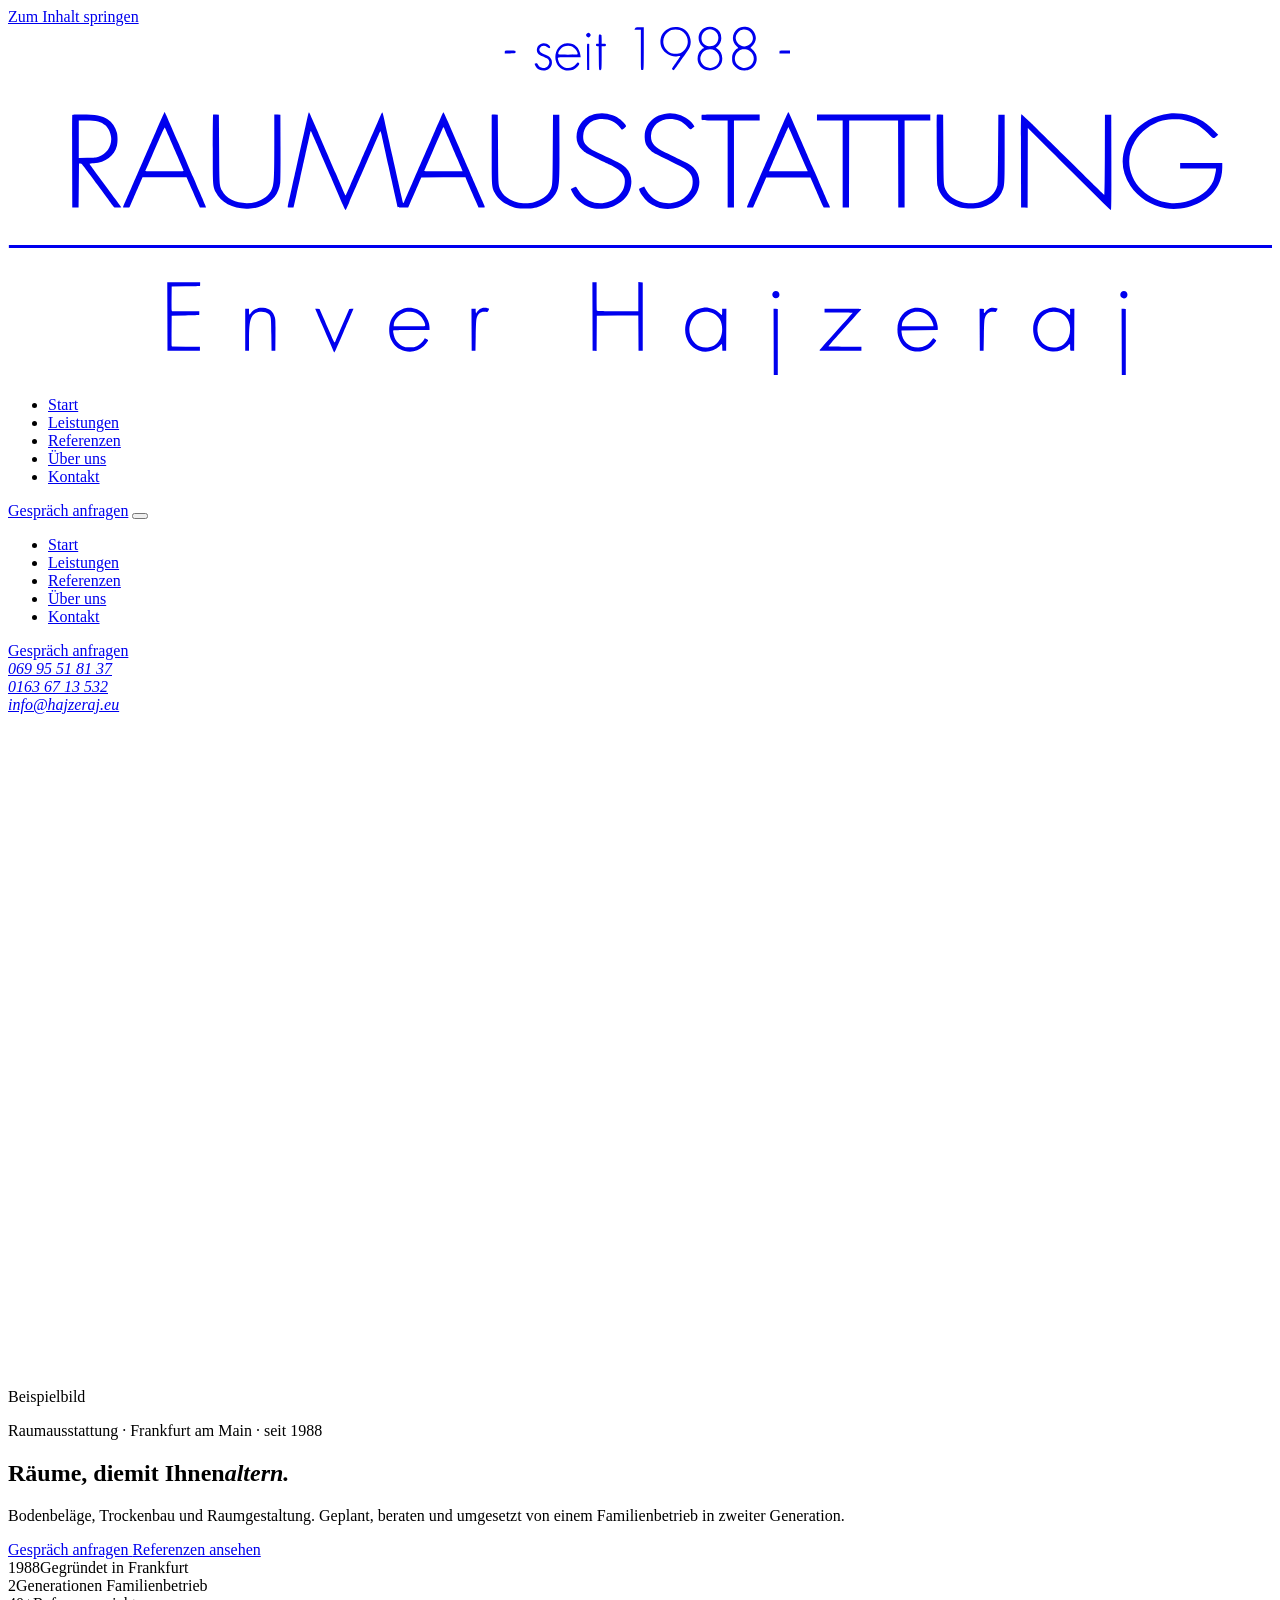
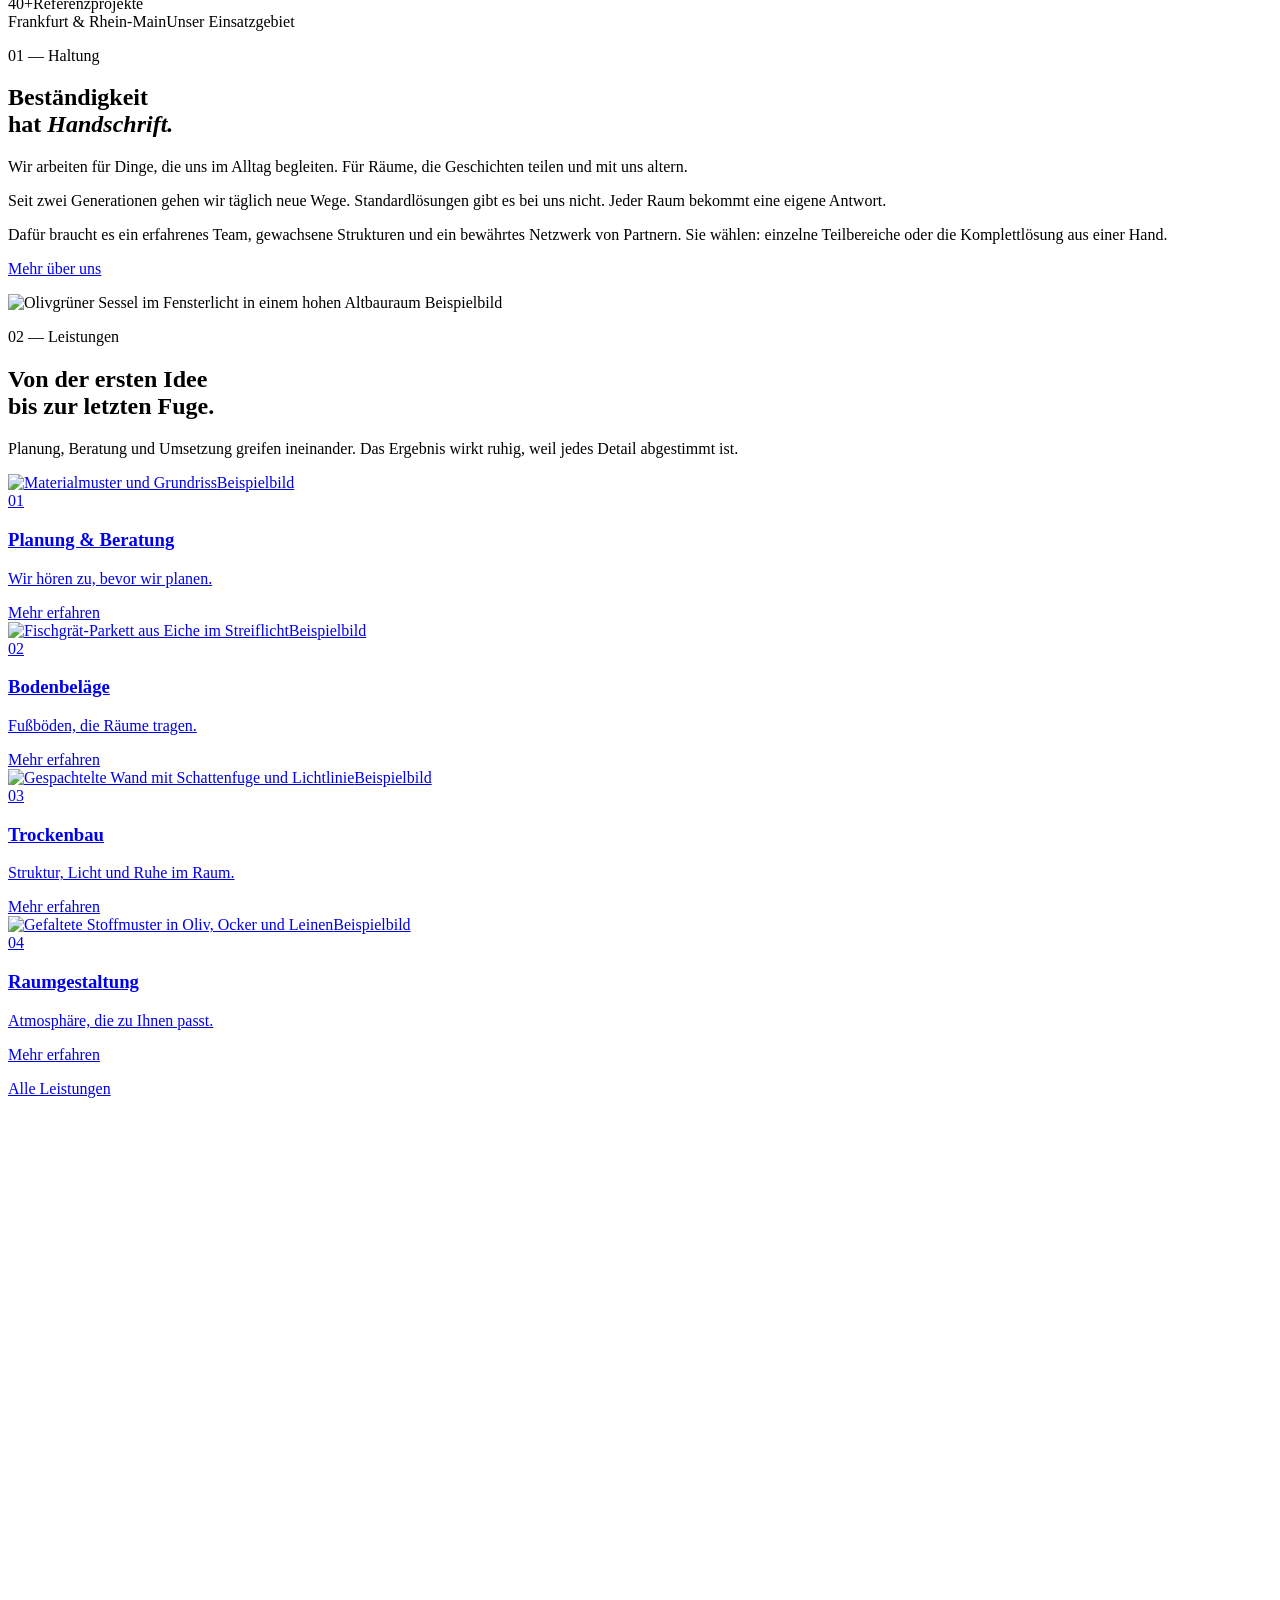
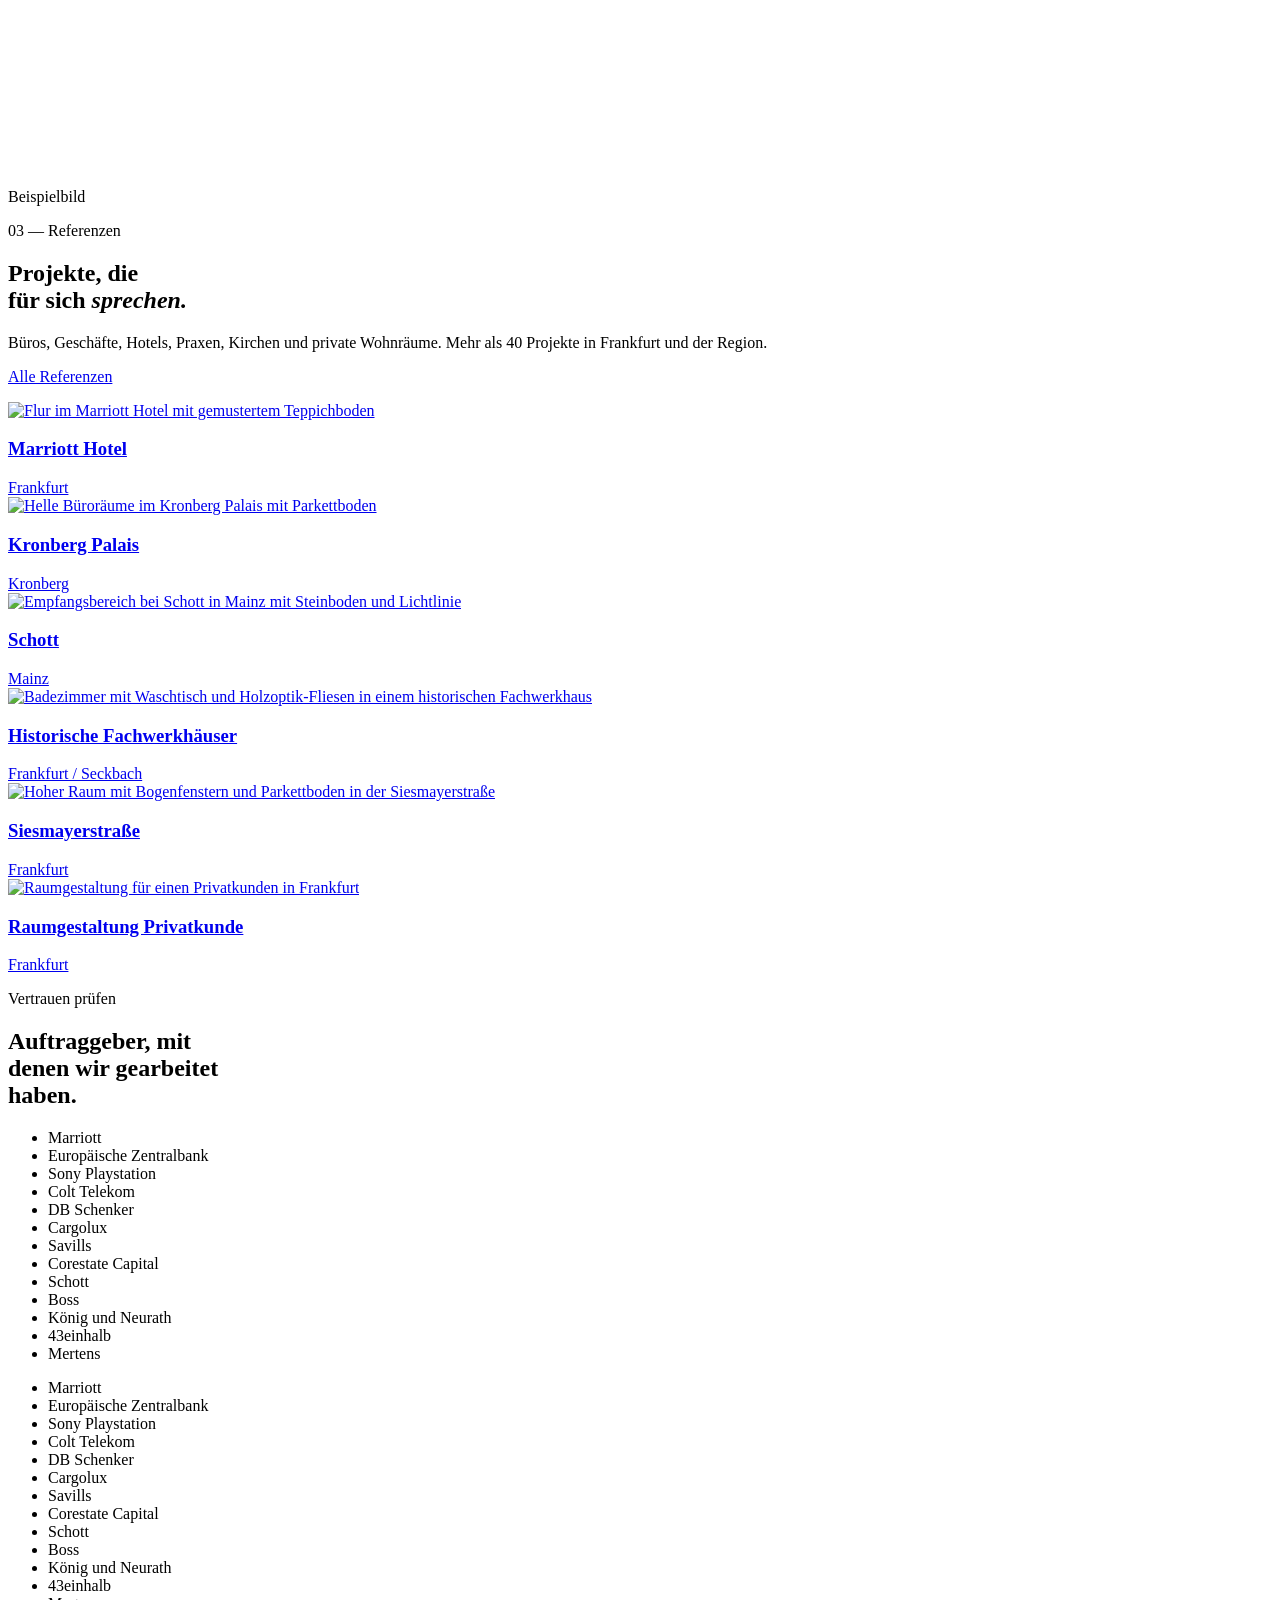
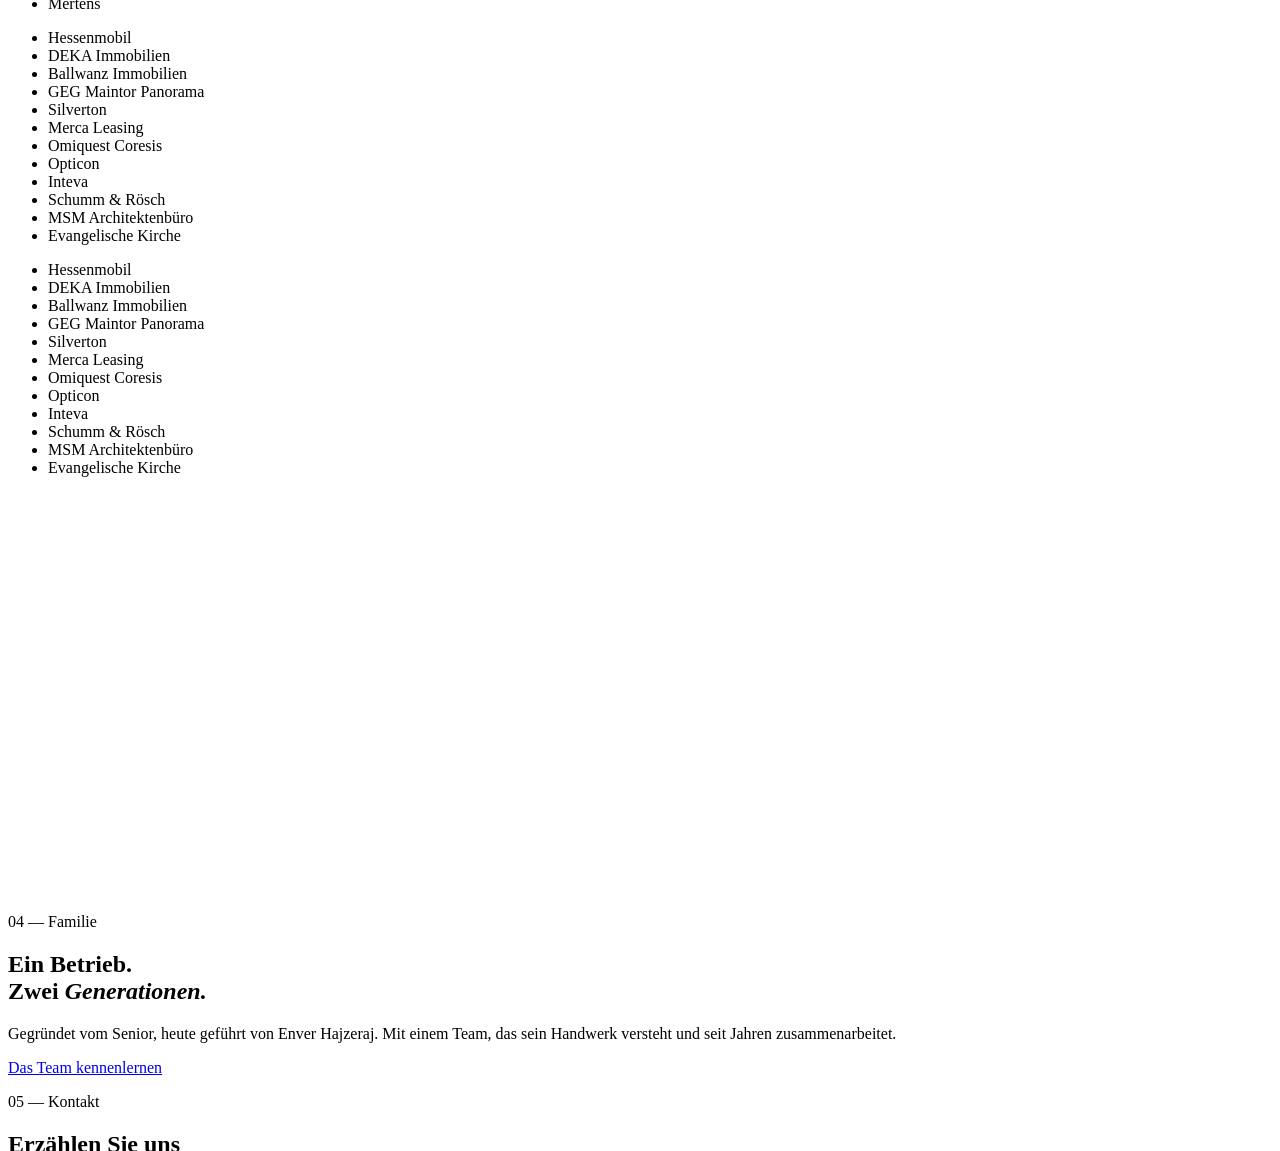
==== index.html @ dacfa0ca "Start-Check: Website-Adresse auf neues Konto umgestellt Co-Authored-By: Claude Opus 5.5 <noreply@ant" ====
<!doctype html>
<html lang="de">
<head>
<meta charset="utf-8">
<meta name="viewport" content="width=device-width, initial-scale=1">
<title>Raumausstattung Frankfurt – Enver Hajzeraj seit 1988</title>
<meta name="description" content="Bodenbeläge, Trockenbau und Raumgestaltung aus einer Hand. Familienbetrieb in zweiter Generation in Frankfurt am Main, seit 1988.">
<meta name="robots" content="noindex, nofollow">
<meta name="theme-color" content="#F3EFE7">
<meta property="og:type" content="website">
<meta property="og:locale" content="de_DE">
<meta property="og:title" content="Raumausstattung Frankfurt – Enver Hajzeraj seit 1988">
<meta property="og:description" content="Bodenbeläge, Trockenbau und Raumgestaltung aus einer Hand. Familienbetrieb in zweiter Generation in Frankfurt am Main, seit 1988.">
<meta property="og:image" content="https://raumausstattung-hajzeraj.github.io/hajzeraj-prototyp/assets/og.jpg">
<meta property="og:url" content="https://raumausstattung-hajzeraj.github.io/hajzeraj-prototyp/">
<meta property="og:image:width" content="1200">
<meta property="og:image:height" content="630">
<link rel="icon" href="assets/favicon.svg" type="image/svg+xml">
<link rel="preload" href="assets/fonts/jost-latin-400-normal.woff2" as="font" type="font/woff2" crossorigin>
<link rel="preload" href="assets/fonts/cormorant-garamond-latin-300-normal.woff2" as="font" type="font/woff2" crossorigin>
<script>document.documentElement.classList.add('js');</script>
<link rel="stylesheet" href="assets/css/style.css">
<link rel="stylesheet" href="assets/css/page-index.css">
<script type="application/ld+json">
{
  "@context": "https://schema.org",
  "@type": "HomeAndConstructionBusiness",
  "name": "Raumausstattung Enver Hajzeraj",
  "description": "Bodenbeläge, Trockenbau und Raumgestaltung aus einer Hand. Familienbetrieb in zweiter Generation in Frankfurt am Main, seit 1988.",
  "foundingDate": "1988",
  "telephone": "+49 69 95518137",
  "faxNumber": "+49 69 95518138",
  "email": "info@hajzeraj.eu",
  "address": {
    "@type": "PostalAddress",
    "streetAddress": "Kölner Str. 12",
    "postalCode": "60327",
    "addressLocality": "Frankfurt am Main",
    "addressCountry": "DE"
  },
  "areaServed": [
    { "@type": "City", "name": "Frankfurt am Main" },
    { "@type": "AdministrativeArea", "name": "Rhein-Main" }
  ]
}
</script>
</head>
<body>
<a class="skip-link" href="#main">Zum Inhalt springen</a>
<header class="site-header" data-header>
  <div class="container site-header__inner">
    <a class="site-header__logo" href="index.html" aria-label="Raumausstattung Enver Hajzeraj – Startseite">
      <svg class="logo" viewBox="0 0 3000 830" aria-hidden="true" focusable="false"><path id="hz-logo" d="M 1572.219 3.925 C 1565.780 6.300, 1560.060 10.395, 1555.917 15.595 C 1551.539 21.090, 1550.367 23.647, 1548.967 30.763 C 1547.617 37.625, 1548.773 46.697, 1551.735 52.487 C 1558.705 66.110, 1574.745 74.354, 1589.293 71.792 C 1592.488 71.229, 1595.351 71.017, 1595.655 71.322 C 1595.959 71.626, 1591.661 78.210, 1586.104 85.953 C 1580.547 93.696, 1576 100.683, 1576 101.480 C 1576 102.717, 1578.825 105, 1580.355 105 C 1580.623 105, 1586.809 96.562, 1594.103 86.250 C 1618.083 52.343, 1618.554 51.550, 1619.964 42.708 C 1622.385 27.524, 1613.990 11.615, 1600.155 5.167 C 1592.528 1.612, 1579.999 1.055, 1572.219 3.925 M 1653.337 4.990 C 1636.615 13.345, 1634.002 37.139, 1648.532 48.733 C 1652.219 51.674, 1652.867 53, 1650.621 53 C 1648.282 53, 1641.208 60.654, 1638.935 65.644 C 1635.771 72.588, 1635.929 82.967, 1639.300 89.564 C 1644.676 100.088, 1653.716 105.465, 1666 105.448 C 1675.770 105.435, 1682.383 102.593, 1688.516 95.771 C 1693.665 90.044, 1695.392 85.039, 1695.238 76.290 C 1695.072 66.854, 1690.567 58.694, 1682.667 53.517 L 1679.948 51.736 1683.886 48.366 C 1689.457 43.597, 1693 36.042, 1693 28.929 C 1693 17.692, 1688.294 9.802, 1678.745 5.030 C 1670.230 0.775, 1661.797 0.762, 1653.337 4.990 M 1737.627 3.468 C 1731.997 5.475, 1727.129 9.810, 1723.711 15.861 C 1717.913 26.121, 1720.076 39.353, 1728.840 47.247 C 1732.752 50.771, 1734.046 53, 1732.180 53 C 1730.130 53, 1723.022 60.407, 1720.930 64.723 C 1719.106 68.487, 1718.612 71.196, 1718.603 77.500 C 1718.588 87.085, 1720.475 91.418, 1727.476 97.871 C 1733.935 103.825, 1737.979 105.352, 1747.500 105.432 C 1754.327 105.490, 1756.339 105.088, 1761.224 102.689 C 1774.377 96.230, 1780.198 81.742, 1775.353 67.522 C 1773.755 62.833, 1766.288 53.895, 1763 52.736 C 1761.883 52.343, 1762.581 51.193, 1765.737 48.231 C 1771.004 43.288, 1774.975 35.039, 1774.995 29 C 1775.028 18.864, 1768.577 8.575, 1759.556 4.374 C 1753.672 1.634, 1743.905 1.231, 1737.627 3.468 M 1488.557 5.223 C 1487.701 6.445, 1487 7.795, 1487 8.223 C 1487 8.650, 1490.375 9, 1494.500 9 L 1502 9 1502 56.433 C 1502 101.789, 1502.081 103.891, 1503.859 104.455 C 1504.882 104.780, 1506.457 104.762, 1507.359 104.416 C 1508.850 103.843, 1509 99.187, 1509 53.393 L 1509 3 1499.557 3 C 1490.932 3, 1489.978 3.193, 1488.557 5.223 M 1574.275 9.654 C 1568.691 11.631, 1561.040 18.627, 1558.165 24.384 C 1551.219 38.292, 1557.168 55.701, 1571.475 63.337 C 1577.283 66.438, 1591.746 66.432, 1597.500 63.328 C 1615.672 53.523, 1618.923 29.107, 1603.858 15.563 C 1601.180 13.154, 1596.886 10.468, 1594.316 9.592 C 1588.570 7.634, 1579.904 7.661, 1574.275 9.654 M 1658.007 9.593 C 1643.981 15.675, 1641.467 36.363, 1653.770 44.450 C 1668.209 53.941, 1686 44.940, 1686 28.144 C 1686 13.613, 1671.261 3.845, 1658.007 9.593 M 1739.500 9.657 C 1731.423 13.901, 1726.262 22.464, 1727.267 29.955 C 1729.546 46.942, 1748.510 54.225, 1761.255 43.007 C 1775.238 30.698, 1766.018 7.877, 1747.128 8.040 C 1744.583 8.062, 1741.150 8.790, 1739.500 9.657 M 1374.223 17.557 C 1370.051 20.479, 1372.324 27, 1377.515 27 C 1379.872 27, 1383 23.737, 1383 21.277 C 1383 19.624, 1379.376 16, 1377.723 16 C 1377.020 16, 1375.445 16.701, 1374.223 17.557 M 1402.667 20.667 C 1402.300 21.033, 1402 25.955, 1402 31.603 L 1402 41.873 1398.750 42.187 C 1396.034 42.449, 1395.500 42.910, 1395.500 45 C 1395.500 47.087, 1396.034 47.552, 1398.734 47.812 L 1401.969 48.124 1402.234 75.704 C 1402.470 100.173, 1402.688 103.402, 1404.166 104.334 C 1405.375 105.096, 1406.267 105.023, 1407.416 104.070 C 1408.791 102.929, 1409 99.137, 1409 75.378 L 1409 48 1414 48 C 1418.889 48, 1419 47.933, 1419 45 C 1419 42.067, 1418.889 42, 1414 42 L 1409 42 1409 32.582 C 1409 27.402, 1408.727 22.452, 1408.393 21.582 C 1407.789 20.009, 1403.940 19.394, 1402.667 20.667 M 1263.424 43.019 C 1257.695 45.855, 1254.607 51.561, 1255.240 58.143 C 1255.856 64.560, 1258.918 67.788, 1268.331 71.944 C 1272.274 73.685, 1277.018 75.861, 1278.873 76.779 C 1290.920 82.739, 1283.116 101.288, 1269.220 99.721 C 1263.820 99.113, 1260.281 96.628, 1257.682 91.619 C 1255.975 88.330, 1255.395 87.935, 1253.116 88.507 C 1249.593 89.391, 1249.547 89.491, 1251.004 93.009 C 1252.951 97.711, 1255.800 100.857, 1260.091 103.047 C 1268.552 107.363, 1278.132 106.457, 1284.662 100.724 C 1289.073 96.850, 1291 92.547, 1291 86.566 C 1291 77.257, 1285.321 71.267, 1272.431 66.977 C 1262.999 63.838, 1259.095 58.428, 1262.147 52.726 C 1265.644 46.191, 1273.617 44.969, 1279.435 50.077 C 1285.289 55.217, 1289.931 51.840, 1284.490 46.400 C 1278.985 40.894, 1270.475 39.529, 1263.424 43.019 M 1319.882 42.381 C 1313.995 44.484, 1308.999 48.019, 1305.937 52.246 C 1293.617 69.253, 1298.491 94.201, 1315.792 102.697 C 1320.614 105.065, 1322.742 105.498, 1329.500 105.485 C 1339.318 105.467, 1344.492 103.350, 1351.258 96.585 C 1356.382 91.460, 1357.082 89.157, 1354.084 87.285 C 1352.405 86.236, 1351.727 86.627, 1348.595 90.449 C 1339.101 102.036, 1323.321 103.170, 1312.855 93.019 C 1309.426 89.693, 1307.774 87.066, 1306.598 83.068 C 1303.680 73.148, 1301.284 74, 1332.114 74 L 1359.227 74 1358.567 69.250 C 1356.104 51.539, 1344.793 40.903, 1328.568 41.044 C 1325.781 41.068, 1321.872 41.670, 1319.882 42.381 M 1374.480 43.191 C 1374.199 43.923, 1374.089 58.017, 1374.235 74.511 L 1374.500 104.500 1377 104.500 L 1379.500 104.500 1379.500 73.500 L 1379.500 42.500 1377.246 42.180 C 1376.006 42.004, 1374.761 42.459, 1374.480 43.191 M 1319.500 48.903 C 1312.481 52.164, 1306 60.404, 1306 66.065 C 1306 67.922, 1306.925 68, 1329 68 C 1351.519 68, 1352 67.957, 1352 65.950 C 1352 60.924, 1345.281 52.258, 1338.790 48.912 C 1333.928 46.407, 1324.881 46.402, 1319.500 48.903 M 1658.558 56.492 C 1651.011 59.180, 1645.987 64.620, 1643.903 72.359 C 1639.876 87.314, 1654.681 102.379, 1670.146 99.062 C 1685.396 95.791, 1692.972 80.614, 1686.071 67.158 C 1681.040 57.349, 1669.122 52.729, 1658.558 56.492 M 1739.625 56.408 C 1737.493 57.201, 1734.176 59.347, 1732.253 61.175 C 1719.105 73.676, 1725.006 94.683, 1742.868 98.968 C 1749.444 100.546, 1756.882 98.505, 1762.698 93.526 C 1773.772 84.048, 1772.123 65.845, 1759.523 58.460 C 1753.953 55.196, 1745.283 54.302, 1739.625 56.408 M 1179.667 58.667 C 1179.300 59.033, 1179 60.608, 1179 62.167 L 1179 65 1191.433 65 C 1202.673 65, 1203.922 64.822, 1204.455 63.141 C 1204.780 62.118, 1204.762 60.543, 1204.416 59.641 C 1203.881 58.249, 1202.008 58, 1192.060 58 C 1185.610 58, 1180.033 58.300, 1179.667 58.667 M 1831.667 58.667 C 1831.300 59.033, 1831 60.608, 1831 62.167 L 1831 65 1843.500 65 L 1856 65 1856 61.500 L 1856 58 1844.167 58 C 1837.658 58, 1832.033 58.300, 1831.667 58.667 M 366.263 215.250 C 363.454 221.438, 356.908 236.400, 351.717 248.500 C 346.525 260.600, 341.302 272.643, 340.108 275.262 C 338.915 277.881, 332.718 292.056, 326.337 306.762 C 319.956 321.468, 312.275 339.125, 309.267 346 C 306.259 352.875, 298.846 369.975, 292.793 384 C 286.740 398.025, 280.534 412.200, 279.001 415.500 C 275.245 423.590, 273 429.060, 273 430.122 C 273 430.605, 276.386 431, 280.525 431 C 287.393 431, 288.128 430.804, 288.954 428.750 C 289.452 427.512, 293.514 418.175, 297.982 408 C 302.450 397.825, 309.068 382.637, 312.690 374.250 L 319.275 359 371.467 359 L 423.658 359 425.804 363.750 C 426.984 366.363, 432.031 377.950, 437.019 389.500 C 442.007 401.050, 448.184 415.113, 450.745 420.750 L 455.401 431 462.700 431 C 466.715 431, 470 430.577, 470 430.061 C 470 429.544, 463.925 415.117, 456.500 398 C 449.075 380.883, 443 366.723, 443 366.532 C 443 366.341, 440.975 361.851, 438.500 356.554 C 436.025 351.257, 434 346.747, 434 346.530 C 434 346.115, 405.274 279.693, 401.767 272 C 400.639 269.525, 394.881 256.250, 388.973 242.500 C 377.358 215.472, 372.210 204, 371.697 204 C 371.518 204, 369.072 209.063, 366.263 215.250 M 710.677 217.340 C 709.134 224.578, 705.885 239.275, 703.457 250 C 698.613 271.397, 692.148 300.393, 685.844 329 C 683.602 339.175, 681.188 349.975, 680.479 353 C 678.345 362.113, 675.053 376.821, 672.420 389 C 671.053 395.325, 668.423 407.025, 666.575 415 C 664.728 422.975, 663.551 429.861, 663.960 430.302 C 664.369 430.742, 667.582 430.967, 671.102 430.802 L 677.500 430.500 679.273 423.500 C 680.248 419.650, 682.657 409.075, 684.625 400 C 686.594 390.925, 690.594 372.925, 693.515 360 C 696.437 347.075, 699.130 334.925, 699.500 333 C 699.870 331.075, 702.562 318.925, 705.480 306 C 708.399 293.075, 712.245 275.750, 714.026 267.500 C 715.808 259.250, 717.609 251.600, 718.030 250.500 C 718.753 248.606, 718.846 248.633, 719.779 251 C 720.320 252.375, 723.251 259.125, 726.291 266 C 731.884 278.648, 750.683 322.133, 758.499 340.500 C 760.840 346, 763.890 352.975, 765.277 356 C 767.962 361.854, 786.890 405.622, 795.244 425.291 C 797.998 431.777, 800.687 436.938, 801.220 436.760 C 801.752 436.583, 805.314 429.252, 809.136 420.469 C 823.780 386.813, 841.477 346.049, 846.025 335.500 C 848.634 329.450, 856.481 311.450, 863.463 295.500 C 870.446 279.550, 877.765 262.788, 879.728 258.250 C 881.691 253.713, 883.611 250, 883.994 250 C 884.378 250, 885.469 253.488, 886.419 257.750 C 887.370 262.012, 890.334 275.400, 893.007 287.500 C 895.679 299.600, 900.153 319.850, 902.948 332.500 C 905.743 345.150, 909.367 361.350, 911 368.500 C 912.633 375.650, 916.237 391.850, 919.009 404.500 C 921.780 417.150, 924.293 428.287, 924.591 429.250 C 925.070 430.793, 926.595 431, 937.449 431 L 949.763 431 953.510 422.250 C 955.572 417.438, 958.804 410.141, 960.694 406.035 C 962.585 401.930, 965.647 394.955, 967.499 390.535 C 969.352 386.116, 973.138 377.325, 975.914 371 L 980.960 359.500 1033.299 359.241 L 1085.638 358.983 1088.263 365.241 C 1090.773 371.223, 1097.955 387.725, 1110.790 417 L 1116.709 430.500 1124.483 430.794 C 1133.617 431.140, 1133.488 432.844, 1125.684 415 C 1122.677 408.125, 1114.363 389, 1107.208 372.500 C 1100.052 356, 1092.621 338.900, 1090.692 334.500 C 1087.389 326.963, 1074.325 296.811, 1046.556 232.640 C 1039.925 217.317, 1034.062 204.786, 1033.526 204.793 C 1032.990 204.801, 1030.167 210.363, 1027.252 217.154 C 1024.336 223.944, 1020.999 231.525, 1019.834 234 C 1018.670 236.475, 1016.481 241.425, 1014.971 245 C 1013.461 248.575, 1008.404 260.275, 1003.732 271 C 999.061 281.725, 990.046 302.425, 983.699 317 C 977.352 331.575, 965.772 358.125, 957.965 376 C 950.159 393.875, 942.618 411.323, 941.209 414.773 C 939.799 418.223, 938.270 420.670, 937.810 420.210 C 937.351 419.751, 934.954 410.178, 932.484 398.938 C 930.014 387.697, 926.900 373.775, 925.563 368 C 924.226 362.225, 921.066 348.050, 918.540 336.500 C 916.014 324.950, 913.039 311.675, 911.928 307 C 909.590 297.155, 909.195 295.405, 904.044 272 C 899.972 253.500, 894.067 226.816, 891.112 213.557 C 890.138 209.188, 888.921 205.474, 888.408 205.303 C 887.895 205.132, 886.739 206.681, 885.839 208.746 C 884.940 210.811, 877.591 227.800, 869.508 246.500 C 861.426 265.200, 853.087 284.325, 850.977 289 C 848.867 293.675, 842.800 307.625, 837.495 320 C 832.190 332.375, 826.611 345.200, 825.097 348.500 C 823.583 351.800, 817.915 364.850, 812.503 377.500 C 807.090 390.150, 802.226 401.071, 801.693 401.769 C 801.001 402.675, 799.237 399.530, 795.522 390.769 C 792.661 384.021, 784.573 365.225, 777.548 349 C 764.832 319.632, 762.873 315.115, 746.755 278 C 742.098 267.275, 734.216 249.046, 729.241 237.492 C 717.957 211.288, 715.193 205.237, 714.238 204.647 C 713.823 204.391, 712.220 210.102, 710.677 217.340 M 1850.219 207.572 C 1848.207 211.517, 1844.941 218.970, 1823.692 268.112 C 1817.363 282.749, 1810.978 297.361, 1809.504 300.584 C 1808.030 303.807, 1801.951 317.707, 1795.995 331.472 C 1790.039 345.237, 1778.153 372.636, 1769.583 392.358 C 1761.012 412.079, 1754 428.862, 1754 429.651 C 1754 430.793, 1755.466 431.027, 1761.152 430.794 L 1768.305 430.500 1773.125 420 C 1775.777 414.225, 1782.802 398.250, 1788.738 384.500 L 1799.530 359.500 1851.946 359.500 L 1904.363 359.500 1912.245 377.500 C 1916.580 387.400, 1922.842 401.792, 1926.161 409.481 C 1929.480 417.171, 1933.061 425.159, 1934.118 427.231 L 1936.041 431 1943.520 431 C 1947.634 431, 1951 430.798, 1951 430.550 C 1951 430.303, 1949.156 425.915, 1946.901 420.800 C 1939.139 403.188, 1919.745 358.480, 1915.321 348 C 1912.883 342.225, 1909.737 335.057, 1908.330 332.071 C 1906.923 329.084, 1903.853 322.109, 1901.508 316.571 C 1899.162 311.032, 1891.386 293, 1884.226 276.500 C 1877.067 260, 1867.343 237.584, 1862.618 226.686 C 1851.531 201.113, 1852.641 202.824, 1850.219 207.572 M 1396.704 208.539 C 1388.759 210.119, 1379.946 213.269, 1375 216.295 C 1364.795 222.539, 1355.299 234.808, 1352.074 245.916 C 1346.179 266.222, 1349.755 281.866, 1363.189 294.540 C 1369.420 300.418, 1372.548 302.256, 1395.296 313.402 C 1409.158 320.195, 1423.633 327.194, 1427.463 328.956 C 1445.690 337.344, 1456.095 345.501, 1460.942 355.201 C 1463.575 360.470, 1464 362.413, 1464 369.191 C 1464 407.345, 1416.542 432.955, 1379.369 414.860 C 1370.149 410.372, 1357.947 398.251, 1352.545 388.215 C 1350.389 384.208, 1348.147 381.131, 1347.562 381.377 C 1338.054 385.374, 1336 386.420, 1336 387.265 C 1336 387.814, 1337.912 391.883, 1340.250 396.309 C 1350.221 415.186, 1369.780 429.152, 1391.668 433.023 C 1400.394 434.567, 1417.914 433.800, 1426.500 431.500 C 1435.895 428.983, 1449.961 421.567, 1457.326 415.248 C 1469.598 404.719, 1475.737 394.365, 1478.543 379.465 C 1481.654 362.943, 1477.424 347.519, 1466.893 336.988 C 1458.360 328.455, 1456.967 327.679, 1410.500 305.572 C 1387.746 294.747, 1384.144 292.793, 1378.373 288.144 C 1367.841 279.659, 1364.376 272.165, 1365.243 259.746 C 1365.902 250.299, 1368.890 242.725, 1374.469 236.352 C 1383.663 225.851, 1394.846 221, 1409.859 221 C 1427.449 221, 1443.335 228.473, 1453 241.295 C 1454.925 243.849, 1456.856 245.952, 1457.292 245.969 C 1458.992 246.035, 1466.924 239.410, 1466.961 237.894 C 1467.055 234.004, 1456.511 223.475, 1445.672 216.636 C 1441.186 213.805, 1430.145 209.942, 1422.162 208.409 C 1413.275 206.702, 1405.747 206.741, 1396.704 208.539 M 1557.507 208.622 C 1539.718 211.832, 1524.065 223.013, 1516.745 237.737 C 1512.014 247.255, 1510.643 254.293, 1511.244 265.996 C 1511.898 278.724, 1514.640 284.855, 1523.733 293.916 C 1531.060 301.217, 1526.162 298.549, 1585 327.289 C 1603.259 336.209, 1607.509 338.717, 1613.196 343.935 C 1622.350 352.333, 1625 358.024, 1625 369.282 C 1625 382.695, 1621.272 391.765, 1611.634 401.803 C 1601.559 412.295, 1590.167 418.062, 1575.451 420.121 C 1566.333 421.396, 1553.761 420.191, 1546.002 417.297 C 1533.438 412.610, 1521.123 401.512, 1513.856 388.326 L 1509.902 381.151 1504.701 383.251 C 1501.841 384.405, 1498.959 385.758, 1498.299 386.257 C 1495.090 388.680, 1508.662 409.352, 1518.818 417.510 C 1526.755 423.886, 1540.896 430.626, 1550.208 432.472 C 1571.849 436.762, 1593.943 432.283, 1612.560 419.832 C 1643.955 398.833, 1650.475 358.626, 1626.274 335.246 C 1620.123 329.303, 1617.451 327.737, 1593.538 316.069 C 1579.217 309.082, 1563.675 301.617, 1559 299.480 C 1534.769 288.409, 1525.117 276.658, 1526.214 259.566 C 1527.637 237.392, 1546.492 221, 1570.574 221 C 1587.579 221, 1600.715 226.623, 1612.041 238.751 C 1619.792 247.051, 1618.908 246.929, 1626.412 240.734 L 1629.323 238.330 1626.246 233.858 C 1617.739 221.494, 1601.721 211.921, 1583.873 208.535 C 1574.137 206.689, 1568.111 206.708, 1557.507 208.622 M 2757.500 207.691 C 2737.094 210.350, 2721.080 215.202, 2706.882 223.027 C 2680.332 237.661, 2661.318 259.258, 2652.175 285.165 C 2640.433 318.434, 2644.271 349.523, 2663.798 379.325 C 2681.922 406.987, 2713.389 427, 2747.442 432.523 C 2797.383 440.623, 2853.202 415.973, 2872.343 377.365 C 2878.774 364.394, 2882 350.257, 2882 335.042 L 2882 325 2832 325 L 2782 325 2782 331.500 L 2782 338 2824.500 338 L 2867 338 2867 340.403 C 2867 345.147, 2863.180 361.624, 2860.625 367.898 C 2851.823 389.516, 2826.474 408.621, 2795 417.358 C 2785.025 420.128, 2769.216 421.271, 2757.374 420.079 C 2731.705 417.496, 2709.771 407.376, 2691.131 389.518 C 2658.805 358.547, 2651.872 312.060, 2673.992 274.609 C 2688.135 250.666, 2713.531 231.504, 2740.500 224.430 C 2754.067 220.872, 2775.560 219.981, 2788.001 222.461 C 2814.109 227.667, 2828.813 235.603, 2847.866 254.772 C 2861.685 268.674, 2860.505 268.282, 2868.450 261.606 L 2872.401 258.287 2862.131 247.731 C 2840.163 225.152, 2816.222 212.723, 2786.500 208.468 C 2777.156 207.131, 2764.419 206.789, 2757.500 207.691 M 2404.246 319.676 L 2404.500 430.500 2412.245 430.792 L 2419.990 431.084 2420.245 336.631 L 2420.500 242.177 2474 295.239 C 2503.425 324.423, 2547.536 368.258, 2572.025 392.650 C 2596.514 417.043, 2617.103 437, 2617.779 437 C 2618.746 437, 2618.954 412.795, 2618.754 323.750 L 2618.500 210.500 2611 210.500 L 2603.500 210.500 2603.245 305.832 C 2603.085 365.768, 2602.636 401.040, 2602.036 400.832 C 2601.511 400.649, 2592.626 392.166, 2582.291 381.980 C 2571.956 371.793, 2536.955 337.368, 2504.511 305.480 C 2472.068 273.591, 2436.832 238.950, 2426.209 228.500 C 2415.587 218.050, 2406.242 209.354, 2405.444 209.176 C 2404.179 208.894, 2404.024 223.210, 2404.246 319.676 M 152.461 211.250 C 152.199 211.938, 152.101 261.550, 152.242 321.500 L 152.500 430.500 160 430.500 L 167.500 430.500 168 378.500 L 168.500 326.500 171.157 326.193 C 172.825 326, 174.501 326.623, 175.657 327.865 C 176.671 328.955, 185.592 340.793, 195.483 354.173 C 205.374 367.553, 221.136 388.850, 230.510 401.500 C 239.884 414.150, 248.585 425.962, 249.845 427.750 C 252.121 430.979, 252.192 431, 260.568 431 C 265.206 431, 269 430.743, 269 430.429 C 269 429.870, 229.729 376.633, 205.334 344.120 C 198.574 335.111, 193.244 327.414, 193.489 327.017 C 193.735 326.620, 198.339 326.052, 203.720 325.755 C 231.392 324.230, 252.213 308.476, 258.511 284.297 C 260.438 276.900, 260.421 261.068, 258.478 253.460 C 255.018 239.906, 247.231 228.667, 236.252 221.379 C 223.278 212.767, 208.557 210.050, 174.719 210.020 C 158.199 210.005, 152.822 210.302, 152.461 211.250 M 486.708 210.626 C 486.318 211.015, 486 246.886, 486 290.339 C 486 379.684, 486.020 379.971, 493.150 394.846 C 505.021 419.613, 535.664 435.115, 570 433.725 C 584.098 433.154, 592.420 431.434, 603.133 426.876 C 628.977 415.879, 642.620 398.521, 646.054 372.267 C 646.689 367.415, 646.963 335.605, 646.785 287.500 L 646.500 210.500 639.250 210.206 L 632 209.912 631.999 281.706 C 631.998 353.209, 631.430 369.054, 628.457 380.542 C 624.042 397.595, 612.916 408.793, 593.261 415.963 C 560.765 427.818, 519.611 415.626, 507.940 390.686 C 501.609 377.157, 501.691 378.354, 501.068 290.500 L 500.500 210.500 493.958 210.209 C 490.359 210.049, 487.097 210.237, 486.708 210.626 M 1147.988 210.706 C 1147.982 211.143, 1147.987 247.657, 1148 291.848 C 1148.026 381.407, 1147.988 380.840, 1154.783 395 C 1160.326 406.554, 1171.470 417.180, 1185.083 423.891 C 1201.136 431.805, 1208.224 433.371, 1228 433.371 C 1247.066 433.371, 1254.531 431.832, 1269 424.918 C 1282.992 418.233, 1292.432 410.083, 1299.282 398.774 C 1308.519 383.526, 1309.183 375.414, 1308.798 282.500 L 1308.500 210.500 1301 210.500 L 1293.500 210.500 1292.950 292.500 C 1292.342 383.155, 1292.615 379.364, 1285.752 392.292 C 1279.653 403.779, 1265.513 413.526, 1248.203 418.175 C 1237.062 421.167, 1219.490 421.139, 1208.030 418.110 C 1190.006 413.348, 1175.358 402.841, 1169.535 390.500 C 1163.485 377.678, 1163.685 380.714, 1163.067 292 L 1162.500 210.500 1155.250 210.206 C 1151.263 210.045, 1147.995 210.270, 1147.988 210.706 M 1646.667 210.667 C 1645.833 211.500, 1645.789 220.285, 1646.607 222.418 C 1647.142 223.813, 1650.815 224, 1677.607 224 L 1708 224 1708 327.500 L 1708 431 1715.500 431 L 1723 431 1723 327.500 L 1723 224 1753.500 224 L 1784 224 1784 217 L 1784 210 1715.667 210 C 1678.083 210, 1647.033 210.300, 1646.667 210.667 M 1920 217 L 1920 224 1950.500 224 L 1981 224 1981 327.500 L 1981 431 1988.495 431 L 1995.991 431 1996.245 327.750 L 1996.500 224.500 2054.500 224.500 L 2112.500 224.500 2112.755 327.750 L 2113.009 431 2120.505 431 L 2128 431 2128 327.500 L 2128 224 2158.500 224 L 2189 224 2189 217 L 2189 210 2054.500 210 L 1920 210 1920 217 M 2204.403 211.392 C 2204.090 212.207, 2204.039 248.789, 2204.288 292.686 C 2204.675 360.988, 2204.972 373.563, 2206.343 379.871 C 2210.502 398.998, 2223.124 414.543, 2242.083 423.891 C 2258.136 431.805, 2265.224 433.371, 2285 433.371 C 2304.776 433.371, 2311.864 431.805, 2327.917 423.891 C 2341.529 417.180, 2352.751 406.527, 2358.350 395 C 2365.544 380.193, 2365.478 381.152, 2365.489 291 L 2365.500 210.500 2358 210.500 L 2350.500 210.500 2349.920 292 C 2349.529 347.052, 2348.975 375.017, 2348.215 378.174 C 2343.401 398.154, 2328.636 411.880, 2305.175 418.182 C 2294.068 421.165, 2276.476 421.135, 2265.040 418.113 C 2246.721 413.272, 2233.119 403.610, 2226.782 390.936 C 2220.407 378.188, 2220.625 381.385, 2220.037 292 L 2219.500 210.500 2212.236 210.206 C 2206.549 209.976, 2204.848 210.233, 2204.403 211.392 M 168 268.615 L 168 313.230 188.250 312.783 C 205.901 312.393, 209.323 312.049, 214.917 310.101 C 233.223 303.726, 245 287.233, 245 267.971 C 245 256.860, 238.893 242.747, 231.073 235.789 C 221.007 226.832, 210.148 224.042, 185.250 224.017 L 168 224 168 268.615 M 362.005 261.200 C 356.893 272.915, 347.446 294.650, 341.012 309.500 C 334.578 324.350, 328.568 337.940, 327.657 339.700 C 326.746 341.461, 326 343.373, 326 343.950 C 326 344.668, 340.433 345, 371.617 345 C 414.595 345, 417.203 344.899, 416.708 343.250 C 416.419 342.288, 410.127 327.550, 402.727 310.500 C 395.326 293.450, 385.570 270.950, 381.045 260.500 C 376.521 250.050, 372.477 241.140, 372.059 240.700 C 371.642 240.260, 367.117 249.485, 362.005 261.200 M 1031.613 243.073 C 1030.162 246.541, 1019.303 271.539, 999.086 317.947 C 992.988 331.942, 988 343.755, 988 344.197 C 988 344.638, 1008.475 345, 1033.500 345 C 1058.525 345, 1079 344.836, 1079 344.636 C 1079 344.435, 1073.093 330.598, 1065.873 313.886 C 1058.653 297.174, 1051.654 280.863, 1050.320 277.640 C 1048.986 274.417, 1046.336 268.407, 1044.432 264.285 C 1042.528 260.163, 1039.563 253.350, 1037.842 249.145 C 1033.844 239.374, 1033.358 238.900, 1031.613 243.073 M 1849.213 246 C 1847.536 249.575, 1841.591 263.075, 1836.002 276 C 1830.412 288.925, 1825.210 300.850, 1824.439 302.500 C 1823.669 304.150, 1819.247 314.275, 1814.613 325 L 1806.188 344.500 1851.750 344.760 C 1876.810 344.903, 1897.501 344.833, 1897.730 344.603 C 1897.960 344.374, 1897.419 342.777, 1896.529 341.055 C 1895.638 339.334, 1887.018 319.607, 1877.372 297.218 C 1867.727 274.829, 1858.708 254.048, 1857.332 251.039 C 1855.955 248.029, 1854.251 244.202, 1853.546 242.534 L 1852.262 239.500 1849.213 246 M 2 523.500 L 2 527 1501 527 L 3000 527 3000 523.500 L 3000 520 1501 520 L 2 520 2 523.500 M 378.244 689.250 L 378.500 770.500 417 770.500 L 455.500 770.500 455.500 766 L 455.500 761.500 422.266 761.237 L 389.031 760.973 388.487 758.737 C 388.187 757.506, 388.067 740.975, 388.221 722 L 388.500 687.500 421 686.965 C 438.875 686.671, 453.613 686.334, 453.750 686.215 C 453.887 686.097, 454 683.975, 454 681.500 L 454 677 421.519 677 L 389.038 677 388.488 674.750 C 388.186 673.513, 388.065 660.350, 388.219 645.500 L 388.500 618.500 422 617.966 C 440.425 617.673, 455.613 617.335, 455.750 617.216 C 455.887 617.097, 456 614.975, 456 612.500 L 456 608 416.994 608 L 377.988 608 378.244 689.250 M 1387.244 689.250 L 1387.500 770.500 1392.239 770.804 L 1396.978 771.109 1397.239 729.304 L 1397.500 687.500 1446.739 687.241 L 1495.978 686.981 1496.239 728.741 L 1496.500 770.500 1501.500 770.500 L 1506.500 770.500 1506.500 689.500 L 1506.500 608.500 1501.250 608.198 L 1496 607.895 1496 642.448 L 1496 677 1447.107 677 C 1403.445 677, 1398.149 676.831, 1397.607 675.418 C 1397.273 674.548, 1397 659.023, 1397 640.918 L 1397 608 1391.994 608 L 1386.988 608 1387.244 689.250 M 1816.455 631.455 C 1811.151 636.758, 1814.950 646.400, 1822.343 646.400 C 1827.453 646.400, 1831 642.868, 1831 637.780 C 1831 632.610, 1827.505 629, 1822.500 629 C 1820.021 629, 1818.149 629.760, 1816.455 631.455 M 2642.455 631.455 C 2639.028 634.881, 2639.063 640.771, 2642.527 644.026 C 2648.143 649.301, 2657 645.479, 2657 637.780 C 2657 632.610, 2653.505 629, 2648.500 629 C 2646.021 629, 2644.149 629.760, 2642.455 631.455 M 598 668.664 C 589.187 670.243, 580.117 675.554, 576.121 681.475 C 574.813 683.414, 573.350 685, 572.871 685 C 572.392 685, 572 681.850, 572 678 L 572 671 567.500 671 L 563 671 563 721 L 563 771 567.500 771 L 572 771 572.017 746.250 C 572.037 718.198, 573.058 705.744, 576.078 696.739 C 578.695 688.936, 581.809 684.782, 587.574 681.404 C 596.208 676.344, 611.456 677.170, 617.890 683.047 C 624.373 688.968, 624.448 689.485, 625 732 L 625.500 770.500 630 770.500 L 634.500 770.500 634.796 734.500 C 635.051 703.459, 634.861 697.605, 633.420 692 C 629.606 677.170, 621.171 670.123, 605.500 668.677 C 602.750 668.423, 599.375 668.417, 598 668.664 M 945 669.123 C 938.150 670.279, 927.955 674.976, 922.378 679.547 C 916.568 684.307, 909.654 695.087, 907.014 703.500 C 904.012 713.067, 903.964 728.686, 906.909 738.072 C 910.750 750.318, 919.565 761.374, 929.809 766.797 C 949.028 776.970, 971.051 774.383, 986.256 760.166 C 991.331 755.420, 997 747.993, 997 746.090 C 997 745.513, 995.213 744.129, 993.029 743.015 L 989.057 740.989 987.570 743.864 C 985.094 748.653, 975.837 757.088, 970 759.875 C 965.095 762.216, 963.310 762.500, 953.500 762.500 C 943.679 762.500, 941.892 762.215, 936.825 759.840 C 929.647 756.475, 923.134 750.500, 919.634 744.069 C 917.184 739.568, 914.062 728.280, 914.017 723.761 C 914.001 722.139, 916.919 722.004, 957.250 721.761 L 1000.500 721.500 1000.385 715.769 C 1000.322 712.617, 999.695 707.892, 998.992 705.269 C 997.054 698.043, 991.172 687.360, 986.463 682.516 C 976.304 672.063, 959.584 666.662, 945 669.123 M 1127.500 668.914 C 1125.850 669.327, 1123.104 670.393, 1121.398 671.282 C 1118.109 672.996, 1112 679.373, 1112 681.094 C 1112 681.657, 1111.550 681.840, 1111 681.500 C 1110.450 681.160, 1110 678.659, 1110 675.941 L 1110 671 1104.991 671 L 1099.981 671 1100.241 720.750 L 1100.500 770.500 1105 770.500 L 1109.500 770.500 1110.078 735.500 C 1110.439 713.642, 1111.108 698.623, 1111.861 695.500 C 1114.864 683.044, 1121.627 677.383, 1132.273 678.414 C 1137.942 678.964, 1138.080 678.916, 1140.019 675.737 C 1141.104 673.957, 1141.994 672.178, 1141.996 671.785 C 1142.008 669.591, 1132.396 667.687, 1127.500 668.914 M 1650.500 668.627 C 1628.199 671.665, 1612.891 685.979, 1608.446 707.954 C 1602.834 735.699, 1615.547 760.897, 1639.764 770.030 C 1656.084 776.185, 1675.577 772.134, 1688.514 759.898 C 1691.363 757.204, 1693.968 755, 1694.305 755 C 1694.641 755, 1695.047 758.487, 1695.208 762.750 L 1695.500 770.500 1700 770.500 L 1704.500 770.500 1704.759 720.750 L 1705.019 671 1700.009 671 L 1695 671 1695 678.500 C 1695 682.625, 1694.709 686, 1694.354 686 C 1693.998 686, 1691.583 684.013, 1688.986 681.584 C 1679.349 672.569, 1662.703 666.965, 1650.500 668.627 M 2152.500 668.984 C 2127.312 672.973, 2111 693.202, 2111 720.449 C 2111 731.716, 2112.437 737.958, 2117.208 747.411 C 2133.281 779.258, 2178.378 781.690, 2199.976 751.874 C 2201.639 749.578, 2203 747.137, 2203 746.449 C 2203 745.477, 2196.929 741, 2195.611 741 C 2195.460 741, 2193.859 743.281, 2192.053 746.068 C 2185.179 756.676, 2173.245 763.116, 2160.369 763.167 C 2138.238 763.254, 2122.242 748.621, 2120.832 727 L 2120.539 722.500 2163.519 722 L 2206.500 721.500 2206.800 718.427 C 2207.279 713.525, 2204.274 701.025, 2201.049 694.500 C 2192.173 676.542, 2171.936 665.906, 2152.500 668.984 M 2333.917 668.921 C 2328.854 669.924, 2323.284 673.625, 2319.986 678.178 C 2316.776 682.609, 2315.706 681.923, 2316.160 675.725 L 2316.469 671.500 2311.225 671.197 L 2305.981 670.895 2306.241 720.697 L 2306.500 770.500 2311 770.500 L 2315.500 770.500 2316.146 735 C 2316.623 708.769, 2317.169 698.140, 2318.239 694.291 C 2321.446 682.747, 2328.559 677.249, 2338.817 678.388 L 2344.500 679.019 2346.718 675.117 L 2348.935 671.216 2346.218 670.170 C 2342.046 668.566, 2337.858 668.140, 2333.917 668.921 M 2476.500 668.648 C 2470.230 669.458, 2464.268 671.407, 2457.693 674.798 C 2438.903 684.487, 2429.305 708.380, 2434.440 732.685 C 2436.358 741.767, 2438.330 746.260, 2443.727 753.848 C 2451.428 764.677, 2464.419 771.618, 2479 772.694 C 2492.041 773.657, 2504.844 769.044, 2514.514 759.898 C 2517.363 757.204, 2520.017 755, 2520.414 755 C 2520.810 755, 2521.031 758.167, 2520.906 762.039 C 2520.780 765.910, 2521.141 769.541, 2521.707 770.107 C 2522.273 770.673, 2524.483 770.993, 2526.618 770.818 L 2530.500 770.500 2530.759 720.697 L 2531.019 670.895 2525.829 671.197 L 2520.640 671.500 2520.888 678.235 C 2521.025 681.939, 2520.896 685.359, 2520.603 685.834 C 2520.309 686.309, 2517.823 684.534, 2515.078 681.888 C 2505.454 672.612, 2489.150 667.016, 2476.500 668.648 M 732.092 678.056 C 733.767 681.993, 739.193 694.504, 744.150 705.857 C 761.116 744.718, 771.983 769.824, 773.028 772.575 C 773.702 774.345, 774.419 774.981, 775.041 774.359 C 775.959 773.441, 787.522 747.490, 796.143 727 C 798.341 721.775, 800.982 715.700, 802.011 713.500 C 804.615 707.934, 820 671.871, 820 671.334 C 820 671.093, 817.738 671.031, 814.974 671.198 L 809.948 671.500 792.974 710.960 C 783.638 732.663, 776 750.588, 776 750.794 C 776 750.999, 775.519 751.006, 774.931 750.810 C 774.344 750.615, 772.611 747.540, 771.081 743.977 C 767.355 735.298, 757.937 713.679, 747.786 690.500 L 739.466 671.500 734.256 671.199 L 729.045 670.897 732.092 678.056 M 1817.244 749.698 L 1817.500 828.500 1822.274 828.500 L 1827.048 828.500 1827.036 750 L 1827.023 671.500 1822.005 671.198 L 1816.988 670.895 1817.244 749.698 M 1938 675.500 L 1938 680 1971.583 680 C 1990.220 680, 2005.018 680.387, 2004.833 680.870 C 2004.650 681.349, 1986.838 701.355, 1965.250 725.328 C 1943.662 749.300, 1926 769.388, 1926 769.967 C 1926 770.692, 1941.447 770.938, 1975.750 770.759 L 2025.500 770.500 2025.500 766 L 2025.500 761.500 1986.250 761.238 C 1964.662 761.095, 1947.009 760.645, 1947.021 760.238 C 1947.032 759.832, 1950.520 755.641, 1954.771 750.925 C 1967.972 736.280, 2023.242 674.596, 2024.817 672.750 C 2026.236 671.087, 2024.110 671, 1982.155 671 L 1938 671 1938 675.500 M 2643.244 749.698 L 2643.500 828.500 2648.262 828.500 L 2653.025 828.500 2653.029 750 L 2653.034 671.500 2648.011 671.198 L 2642.988 670.895 2643.244 749.698 M 942.286 679.392 C 928.447 683.909, 915.907 697.784, 915.599 708.920 L 915.500 712.500 951.882 712.763 C 976.367 712.939, 988.681 712.679, 989.539 711.967 C 992.508 709.503, 985.232 694.159, 978.073 687.789 C 971.003 681.499, 963.975 678.675, 954.500 678.318 C 949.609 678.134, 944.863 678.552, 942.286 679.392 M 1644.300 679.862 C 1630.353 684.681, 1620.514 697.116, 1617.714 713.461 C 1614.387 732.885, 1625.743 754.645, 1642.477 760.905 C 1652.286 764.575, 1665.608 763.791, 1675.019 758.990 C 1680.033 756.432, 1687.719 747.855, 1690.562 741.645 C 1696.990 727.605, 1696.457 708.494, 1689.297 696.253 C 1686.604 691.648, 1679.298 684.731, 1674.500 682.244 C 1666.029 677.852, 1653.073 676.831, 1644.300 679.862 M 2148.929 679.309 C 2135.461 683.113, 2121.920 697.760, 2121.604 708.868 L 2121.500 712.500 2159 712.500 L 2196.500 712.500 2196.221 709.500 C 2196.067 707.850, 2194.369 703.267, 2192.448 699.315 C 2186.189 686.442, 2174.905 678.907, 2161.020 678.330 C 2156.877 678.158, 2151.447 678.598, 2148.929 679.309 M 2471.286 679.451 C 2452.930 685.188, 2441.561 703.781, 2443.455 724.967 C 2445.678 749.828, 2464.754 766.028, 2488.054 762.841 C 2496.903 761.631, 2503.215 758.524, 2508.765 752.648 C 2517.723 743.163, 2521.704 730.770, 2520.743 715.362 C 2519.629 697.510, 2508.796 683.698, 2492.500 679.356 C 2486.235 677.687, 2476.796 677.729, 2471.286 679.451" fill="currentColor" fill-rule="evenodd"/></svg>
    </a>
    <nav class="nav" aria-label="Hauptnavigation">
      <ul class="nav__list">
          <li><a class="nav__link" href="index.html" aria-current="page">Start</a></li>
          <li><a class="nav__link" href="leistungen.html">Leistungen</a></li>
          <li><a class="nav__link" href="referenzen.html">Referenzen</a></li>
          <li><a class="nav__link" href="ueber-uns.html">Über uns</a></li>
          <li><a class="nav__link" href="kontakt.html">Kontakt</a></li>
      </ul>
    </nav>
    <a class="btn btn--primary btn--sm site-header__cta" href="kontakt.html">Gespräch anfragen</a>
    <button class="burger" type="button" aria-expanded="false" aria-controls="mobile-menu" aria-label="Menü öffnen" data-menu-toggle><span></span><span></span></button>
  </div>
</header>
<div class="mobile-menu" id="mobile-menu" data-mobile-menu role="dialog" aria-modal="true" aria-label="Menü">
  <nav aria-label="Mobile Navigation">
    <ul class="mobile-menu__list">
      <li><a class="mobile-menu__link" href="index.html" aria-current="page">Start</a></li>
      <li><a class="mobile-menu__link" href="leistungen.html">Leistungen</a></li>
      <li><a class="mobile-menu__link" href="referenzen.html">Referenzen</a></li>
      <li><a class="mobile-menu__link" href="ueber-uns.html">Über uns</a></li>
      <li><a class="mobile-menu__link" href="kontakt.html">Kontakt</a></li>
    </ul>
  </nav>
  <div class="mobile-menu__foot">
    <a class="btn btn--primary" href="kontakt.html">Gespräch anfragen <span class="arrow" aria-hidden="true"></span></a>
    <address>
      <a href="tel:+496995518137">069 95 51 81 37</a><br>
      <a href="tel:+491636713532">0163 67 13 532</a><br>
      <a href="mailto:info@hajzeraj.eu">info@hajzeraj.eu</a>
    </address>
  </div>
</div>

<main id="main">

  <!-- Hero -->
  <section class="hero" data-hero aria-labelledby="hero-title">
    <div class="hero__media">
      <img src="assets/img/mood/hero-1200.webp" srcset="assets/img/mood/hero-1200.webp 1200w, assets/img/mood/hero-2400.webp 2400w" sizes="100vw" width="1200" height="670" alt="Hoher Altbauraum mit Fischgrätparkett, Leinenvorhängen und einem olivgrünen Sessel" fetchpriority="high" decoding="async">
      <span class="img-tag">Beispielbild</span>
    </div>
    <div class="container hero__inner">
      <div class="hero__content">
        <p class="eyebrow fade">Raumausstattung · Frankfurt am Main · seit 1988</p>
        <h1 class="display lines" id="hero-title"><span class="line"><span>Räume, die</span></span><span class="line"><span>mit Ihnen</span></span><span class="line"><span><em>altern.</em></span></span></h1>
        <p class="hero__sub fade" style="--delay:.5s">Bodenbeläge, Trockenbau und Raumgestaltung. Geplant, beraten und umgesetzt von einem Familienbetrieb in zweiter Generation.</p>
        <div class="actions hero__actions fade" style="--delay:.65s">
          <a class="btn btn--primary" href="kontakt.html">Gespräch anfragen <span class="arrow" aria-hidden="true"></span></a>
          <a class="btn btn--text" href="referenzen.html">Referenzen ansehen <span class="arrow" aria-hidden="true"></span></a>
        </div>
      </div>
    </div>
  </section>

  <!-- Kennzahlen -->
  <section class="section--sm pb-0" aria-label="Kennzahlen">
    <div class="container">
      <div class="stats" data-stagger="0.1">
        <div class="stat reveal"><span class="stat__value">1988</span><span class="stat__label">Gegründet in Frankfurt</span></div>
        <div class="stat reveal"><span class="stat__value">2</span><span class="stat__label">Generationen Familienbetrieb</span></div>
        <div class="stat reveal"><span class="stat__value">40+</span><span class="stat__label">Referenzprojekte</span></div>
        <div class="stat reveal"><span class="stat__value stat__value--text">Frankfurt &amp; Rhein-Main</span><span class="stat__label">Unser Einsatzgebiet</span></div>
      </div>
    </div>
  </section>

  <!-- Intro -->
  <section class="section" aria-labelledby="intro-title">
    <div class="container">
      <div class="grid intro">
        <div class="intro__head reveal">
          <p class="eyebrow">01 — Haltung</p>
          <h2 class="h2" id="intro-title">Beständigkeit<br>hat <em>Handschrift.</em></h2>
        </div>
        <div class="intro__text">
          <p class="lead reveal">Wir arbeiten für Dinge, die uns im Alltag begleiten. Für Räume, die Geschichten teilen und mit uns altern.</p>
          <div class="text reveal" style="--delay:.1s">
            <p>Seit zwei Generationen gehen wir täglich neue Wege. Standardlösungen gibt es bei uns nicht. Jeder Raum bekommt eine eigene Antwort.</p>
            <p>Dafür braucht es ein erfahrenes Team, gewachsene Strukturen und ein bewährtes Netzwerk von Partnern. Sie wählen: einzelne Teilbereiche oder die Komplettlösung aus einer Hand.</p>
          </div>
          <p class="mt-m reveal" style="--delay:.15s"><a class="link" href="ueber-uns.html">Mehr über uns <span class="arrow" aria-hidden="true"></span></a></p>
        </div>
        <div class="intro__media">
          <div class="media ar-4-5 img-reveal">
            <img src="assets/img/mood/hero-1200.webp" srcset="assets/img/mood/hero-1200.webp 1200w, assets/img/mood/hero-2400.webp 2400w" sizes="(min-width:900px) 85vw, 180vw" width="1200" height="670" style="object-position:78% 60%" alt="Olivgrüner Sessel im Fensterlicht in einem hohen Altbauraum" loading="lazy" decoding="async">
            <span class="img-tag">Beispielbild</span>
          </div>
        </div>
      </div>
    </div>
  </section>

  <!-- Leistungen -->
  <section class="section section--alt" aria-labelledby="leistungen-title">
    <div class="container">
      <div class="grid section-head">
        <div class="col-7 reveal">
          <p class="eyebrow">02 — Leistungen</p>
          <h2 class="h2" id="leistungen-title">Von der ersten Idee<br>bis zur letzten Fuge.</h2>
        </div>
        <div class="col-4 start-9 self-end reveal" style="--delay:.1s">
          <p class="lead">Planung, Beratung und Umsetzung greifen ineinander. Das Ergebnis wirkt ruhig, weil jedes Detail abgestimmt ist.</p>
        </div>
      </div>
      <div class="cards" data-stagger="0.12">
        <a class="card reveal" href="leistungen.html#planung">
          <div class="media card__media"><img src="assets/img/mood/planung-1200.webp" srcset="assets/img/mood/planung-1200.webp 1200w, assets/img/mood/planung-2400.webp 2400w" sizes="(min-width:1100px) 22vw, (min-width:600px) 44vw, 100vw" width="1200" height="1491" alt="Materialmuster und Grundriss" loading="lazy" decoding="async"><span class="img-tag">Beispielbild</span></div>
          <div class="card__body"><span class="card__num">01</span><h3 class="card__title">Planung &amp; Beratung</h3><p class="card__text">Wir hören zu, bevor wir planen.</p><span class="card__more">Mehr erfahren <span class="arrow" aria-hidden="true"></span></span></div>
        </a>
        <a class="card reveal" href="leistungen.html#bodenbelaege">
          <div class="media card__media"><img src="assets/img/mood/parkett-1200.webp" srcset="assets/img/mood/parkett-1200.webp 1200w, assets/img/mood/parkett-2400.webp 2400w" sizes="(min-width:1100px) 22vw, (min-width:600px) 44vw, 100vw" width="1200" height="1491" alt="Fischgrät-Parkett aus Eiche im Streiflicht" loading="lazy" decoding="async"><span class="img-tag">Beispielbild</span></div>
          <div class="card__body"><span class="card__num">02</span><h3 class="card__title">Bodenbeläge</h3><p class="card__text">Fußböden, die Räume tragen.</p><span class="card__more">Mehr erfahren <span class="arrow" aria-hidden="true"></span></span></div>
        </a>
        <a class="card reveal" href="leistungen.html#trockenbau">
          <div class="media card__media"><img src="assets/img/mood/trockenbau-1200.webp" srcset="assets/img/mood/trockenbau-1200.webp 1200w, assets/img/mood/trockenbau-2400.webp 2400w" sizes="(min-width:1100px) 22vw, (min-width:600px) 44vw, 100vw" width="1200" height="1491" alt="Gespachtelte Wand mit Schattenfuge und Lichtlinie" loading="lazy" decoding="async"><span class="img-tag">Beispielbild</span></div>
          <div class="card__body"><span class="card__num">03</span><h3 class="card__title">Trockenbau</h3><p class="card__text">Struktur, Licht und Ruhe im Raum.</p><span class="card__more">Mehr erfahren <span class="arrow" aria-hidden="true"></span></span></div>
        </a>
        <a class="card reveal" href="leistungen.html#raumgestaltung">
          <div class="media card__media"><img src="assets/img/mood/textil-1200.webp" srcset="assets/img/mood/textil-1200.webp 1200w, assets/img/mood/textil-2400.webp 2400w" sizes="(min-width:1100px) 22vw, (min-width:600px) 44vw, 100vw" width="1200" height="1491" alt="Gefaltete Stoffmuster in Oliv, Ocker und Leinen" loading="lazy" decoding="async"><span class="img-tag">Beispielbild</span></div>
          <div class="card__body"><span class="card__num">04</span><h3 class="card__title">Raumgestaltung</h3><p class="card__text">Atmosphäre, die zu Ihnen passt.</p><span class="card__more">Mehr erfahren <span class="arrow" aria-hidden="true"></span></span></div>
        </a>
      </div>
      <p class="mt-l reveal"><a class="link" href="leistungen.html">Alle Leistungen <span class="arrow" aria-hidden="true"></span></a></p>
    </div>
  </section>

  <!-- Bildband -->
  <div class="band-wrap">
    <div class="band img-reveal" role="img" aria-label="Hochwertige Bürofläche mit Teppichfliesen, Glaswänden und Blick auf die Skyline">
      <img src="assets/img/mood/buero-1200.webp" srcset="assets/img/mood/buero-1200.webp 1200w, assets/img/mood/buero-2400.webp 2400w" sizes="100vw" width="1200" height="670" alt="" loading="lazy" decoding="async">
      <span class="img-tag">Beispielbild</span>
    </div>
  </div>

  <!-- Referenzen -->
  <section class="section" aria-labelledby="referenzen-title">
    <div class="container">
      <div class="grid section-head">
        <div class="col-7 reveal">
          <p class="eyebrow">03 — Referenzen</p>
          <h2 class="h2" id="referenzen-title">Projekte, die<br>für sich <em>sprechen.</em></h2>
        </div>
        <div class="col-4 start-9 self-end reveal" style="--delay:.1s">
          <p>Büros, Geschäfte, Hotels, Praxen, Kirchen und private Wohnräume. Mehr als 40 Projekte in Frankfurt und der Region.</p>
          <p class="mt-s"><a class="link" href="referenzen.html">Alle Referenzen <span class="arrow" aria-hidden="true"></span></a></p>
        </div>
      </div>
      <div class="refs">
        <a class="ref ref--1 reveal" href="referenzen.html">
          <div class="media media--graded ar-16-10"><img src="assets/img/ref/marriot-hotel-800.webp" srcset="assets/img/ref/marriot-hotel-800.webp 800w, assets/img/ref/marriot-hotel-1600.webp 1600w" sizes="(min-width:900px) 56vw, 100vw" width="800" height="450" alt="Flur im Marriott Hotel mit gemustertem Teppichboden" loading="lazy" decoding="async"></div>
          <div class="ref__cap"><h3 class="ref__name">Marriott Hotel</h3><span class="ref__place">Frankfurt</span></div>
        </a>
        <a class="ref ref--2 reveal" href="referenzen.html" style="--delay:.1s">
          <div class="media media--graded ar-3-4"><img src="assets/img/ref/kronberg-palais-800.webp" srcset="assets/img/ref/kronberg-palais-800.webp 800w, assets/img/ref/kronberg-palais-1600.webp 1350w" sizes="(min-width:900px) 28vw, 100vw" width="800" height="1067" alt="Helle Büroräume im Kronberg Palais mit Parkettboden" loading="lazy" decoding="async"></div>
          <div class="ref__cap"><h3 class="ref__name">Kronberg Palais</h3><span class="ref__place">Kronberg</span></div>
        </a>
        <a class="ref ref--3 reveal" href="referenzen.html">
          <div class="media media--graded ar-3-4"><img src="assets/img/ref/schott-800.webp" srcset="assets/img/ref/schott-800.webp 768w" sizes="(min-width:900px) 30vw, 100vw" width="768" height="1024" alt="Empfangsbereich bei Schott in Mainz mit Steinboden und Lichtlinie" loading="lazy" decoding="async"></div>
          <div class="ref__cap"><h3 class="ref__name">Schott</h3><span class="ref__place">Mainz</span></div>
        </a>
        <a class="ref ref--4 reveal" href="referenzen.html" style="--delay:.1s">
          <div class="media media--graded ar-4-3"><img src="assets/img/ref/historische-fachwerkhauser-800.webp" srcset="assets/img/ref/historische-fachwerkhauser-800.webp 800w, assets/img/ref/historische-fachwerkhauser-1600.webp 1280w" sizes="(min-width:900px) 48vw, 100vw" width="800" height="600" alt="Badezimmer mit Waschtisch und Holzoptik-Fliesen in einem historischen Fachwerkhaus" loading="lazy" decoding="async"></div>
          <div class="ref__cap"><h3 class="ref__name">Historische Fachwerkhäuser</h3><span class="ref__place">Frankfurt / Seckbach</span></div>
        </a>
        <a class="ref ref--5 reveal" href="referenzen.html">
          <div class="media media--graded ar-4-5"><img src="assets/img/ref/siesmayerstrae-800.webp" srcset="assets/img/ref/siesmayerstrae-800.webp 800w, assets/img/ref/siesmayerstrae-1600.webp 1200w" sizes="(min-width:900px) 30vw, 100vw" width="800" height="1200" alt="Hoher Raum mit Bogenfenstern und Parkettboden in der Siesmayerstraße" loading="lazy" decoding="async"></div>
          <div class="ref__cap"><h3 class="ref__name">Siesmayerstraße</h3><span class="ref__place">Frankfurt</span></div>
        </a>
        <a class="ref ref--6 reveal" href="referenzen.html" style="--delay:.1s">
          <div class="media media--graded ar-3-2"><img src="assets/img/ref/raumgestaltung-privatkunde-800.webp" srcset="assets/img/ref/raumgestaltung-privatkunde-800.webp 800w, assets/img/ref/raumgestaltung-privatkunde-1600.webp 1280w" sizes="(min-width:900px) 46vw, 100vw" width="800" height="600" alt="Raumgestaltung für einen Privatkunden in Frankfurt" loading="lazy" decoding="async"></div>
          <div class="ref__cap"><h3 class="ref__name">Raumgestaltung Privatkunde</h3><span class="ref__place">Frankfurt</span></div>
        </a>
      </div>
    </div>
  </section>

  <!-- Kunden -->
  <section class="section section--alt clients" aria-labelledby="kunden-title">
    <div class="container section-head">
      <p class="eyebrow reveal">Vertrauen <span class="todo" title="Freigabe der Namensnennung durch den Inhaber bestätigen lassen.">prüfen</span></p>
      <h2 class="h2 reveal" id="kunden-title" style="--delay:.08s;max-width:18ch">Auftraggeber, mit denen wir gearbeitet haben.</h2>
    </div>
    <div class="marquee" style="--speed:80s">
      <div class="marquee__track">
        <ul class="marquee__group">
          <li class="marquee__item">Marriott</li><li class="marquee__item">Europäische Zentralbank</li><li class="marquee__item">Sony Playstation</li><li class="marquee__item">Colt Telekom</li><li class="marquee__item">DB Schenker</li><li class="marquee__item">Cargolux</li><li class="marquee__item">Savills</li><li class="marquee__item">Corestate Capital</li><li class="marquee__item">Schott</li><li class="marquee__item">Boss</li><li class="marquee__item">König und Neurath</li><li class="marquee__item">43einhalb</li><li class="marquee__item">Mertens</li>
        </ul>
        <ul class="marquee__group" aria-hidden="true">
          <li class="marquee__item">Marriott</li><li class="marquee__item">Europäische Zentralbank</li><li class="marquee__item">Sony Playstation</li><li class="marquee__item">Colt Telekom</li><li class="marquee__item">DB Schenker</li><li class="marquee__item">Cargolux</li><li class="marquee__item">Savills</li><li class="marquee__item">Corestate Capital</li><li class="marquee__item">Schott</li><li class="marquee__item">Boss</li><li class="marquee__item">König und Neurath</li><li class="marquee__item">43einhalb</li><li class="marquee__item">Mertens</li>
        </ul>
      </div>
    </div>
    <div class="marquee marquee--reverse" style="--speed:90s">
      <div class="marquee__track">
        <ul class="marquee__group">
          <li class="marquee__item">Hessenmobil</li><li class="marquee__item">DEKA Immobilien</li><li class="marquee__item">Ballwanz Immobilien</li><li class="marquee__item">GEG Maintor Panorama</li><li class="marquee__item">Silverton</li><li class="marquee__item">Merca Leasing</li><li class="marquee__item">Omiquest Coresis</li><li class="marquee__item">Opticon</li><li class="marquee__item">Inteva</li><li class="marquee__item">Schumm &amp; Rösch</li><li class="marquee__item">MSM Architektenbüro</li><li class="marquee__item">Evangelische Kirche</li>
        </ul>
        <ul class="marquee__group" aria-hidden="true">
          <li class="marquee__item">Hessenmobil</li><li class="marquee__item">DEKA Immobilien</li><li class="marquee__item">Ballwanz Immobilien</li><li class="marquee__item">GEG Maintor Panorama</li><li class="marquee__item">Silverton</li><li class="marquee__item">Merca Leasing</li><li class="marquee__item">Omiquest Coresis</li><li class="marquee__item">Opticon</li><li class="marquee__item">Inteva</li><li class="marquee__item">Schumm &amp; Rösch</li><li class="marquee__item">MSM Architektenbüro</li><li class="marquee__item">Evangelische Kirche</li>
        </ul>
      </div>
    </div>
  </section>

  <!-- Familie -->
  <section class="section" aria-labelledby="familie-title">
    <div class="container">
      <div class="grid family">
        <div class="family__media">
          <div class="media portrait ar-3-2 img-reveal">
            <img src="assets/img/team/ueberuns-hero-600.webp" srcset="assets/img/team/ueberuns-hero-600.webp 600w, assets/img/team/ueberuns-hero-1200.webp 1200w" sizes="(min-width:900px) 58vw, 100vw" width="600" height="400" alt="Senior Hajzeraj und Enver Hajzeraj, Gründer und Inhaber" loading="lazy" decoding="async">
          </div>
        </div>
        <div class="family__text">
          <p class="eyebrow reveal">04 — Familie</p>
          <h2 class="h2 reveal" id="familie-title" style="--delay:.08s">Ein Betrieb.<br>Zwei <em>Generationen.</em></h2>
          <p class="reveal" style="--delay:.16s">Gegründet vom Senior, heute geführt von Enver Hajzeraj. Mit einem Team, das sein Handwerk versteht und seit Jahren zusammenarbeitet.</p>
          <p class="reveal" style="--delay:.22s"><a class="link" href="ueber-uns.html">Das Team kennenlernen <span class="arrow" aria-hidden="true"></span></a></p>
        </div>
      </div>
    </div>
  </section>

  <!-- Abschluss-CTA -->
  <section class="cta" aria-labelledby="cta-title">
    <div class="container">
      <div class="grid">
        <div class="col-7 reveal">
          <p class="eyebrow">05 — Kontakt</p>
          <h2 class="h2" id="cta-title">Erzählen Sie uns<br>von Ihrem <em>Raum.</em></h2>
        </div>
        <div class="col-4 start-9 self-end cta__body reveal" style="--delay:.12s">
          <p>Ob Büro, Praxis, Geschäft oder Zuhause: Wir melden uns zeitnah und besprechen, was möglich ist.</p>
          <div class="actions">
            <a class="btn btn--primary" href="kontakt.html">Gespräch anfragen <span class="arrow" aria-hidden="true"></span></a>
            <a class="btn btn--text" href="tel:+496995518137">069 95 51 81 37</a>
          </div>
        </div>
      </div>
    </div>
  </section>

</main>
<footer class="site-footer">
  <div class="container">
    <svg class="logo site-footer__logo" viewBox="0 0 3000 830" aria-hidden="true" focusable="false"><use href="#hz-logo"/></svg>
    <div class="site-footer__cols">
      <div>
        <h2 class="site-footer__title">Adresse</h2>
        <address>Raumausstattung<br>Enver Hajzeraj<br>Kölner Str. 12<br>60327 Frankfurt am Main</address>
      </div>
      <div>
        <h2 class="site-footer__title">Kontakt</h2>
        <ul class="site-footer__list">
          <li>Telefon <a href="tel:+496995518137">069 95 51 81 37</a></li>
          <li>Mobil <a href="tel:+491636713532">0163 67 13 532</a></li>
          <li>Fax 069 95 51 81 38</li>
          <li><a href="mailto:info@hajzeraj.eu">info@hajzeraj.eu</a></li>
        </ul>
      </div>
      <div>
        <h2 class="site-footer__title">Navigation</h2>
        <ul class="site-footer__list">
          <li><a href="index.html">Start</a></li>
          <li><a href="leistungen.html">Leistungen</a></li>
          <li><a href="referenzen.html">Referenzen</a></li>
          <li><a href="ueber-uns.html">Über uns</a></li>
          <li><a href="kontakt.html">Kontakt</a></li>
        </ul>
      </div>
      <div>
        <h2 class="site-footer__title">Rechtliches</h2>
        <ul class="site-footer__list">
          <li><a href="impressum.html">Impressum</a></li>
          <li><a href="datenschutz.html">Datenschutz</a></li>
        </ul>
      </div>
    </div>
    <div class="site-footer__bottom">
      <span>© <span data-year>2026</span> Raumausstattung Enver Hajzeraj</span>
      <span>Seit 1988 in Frankfurt am Main</span>
    </div>
  </div>
</footer>
<div class="proto-bar" role="group" aria-label="Prototyp-Werkzeuge">
  <button type="button" aria-pressed="true" data-todo-toggle>Prototyp · Prüfhinweise <span class="proto-bar__state" data-todo-state>ein</span></button>
  <a href="audit.html">Website-Audit</a>
</div>

<script src="assets/js/main.js" defer></script>
</body>
</html>
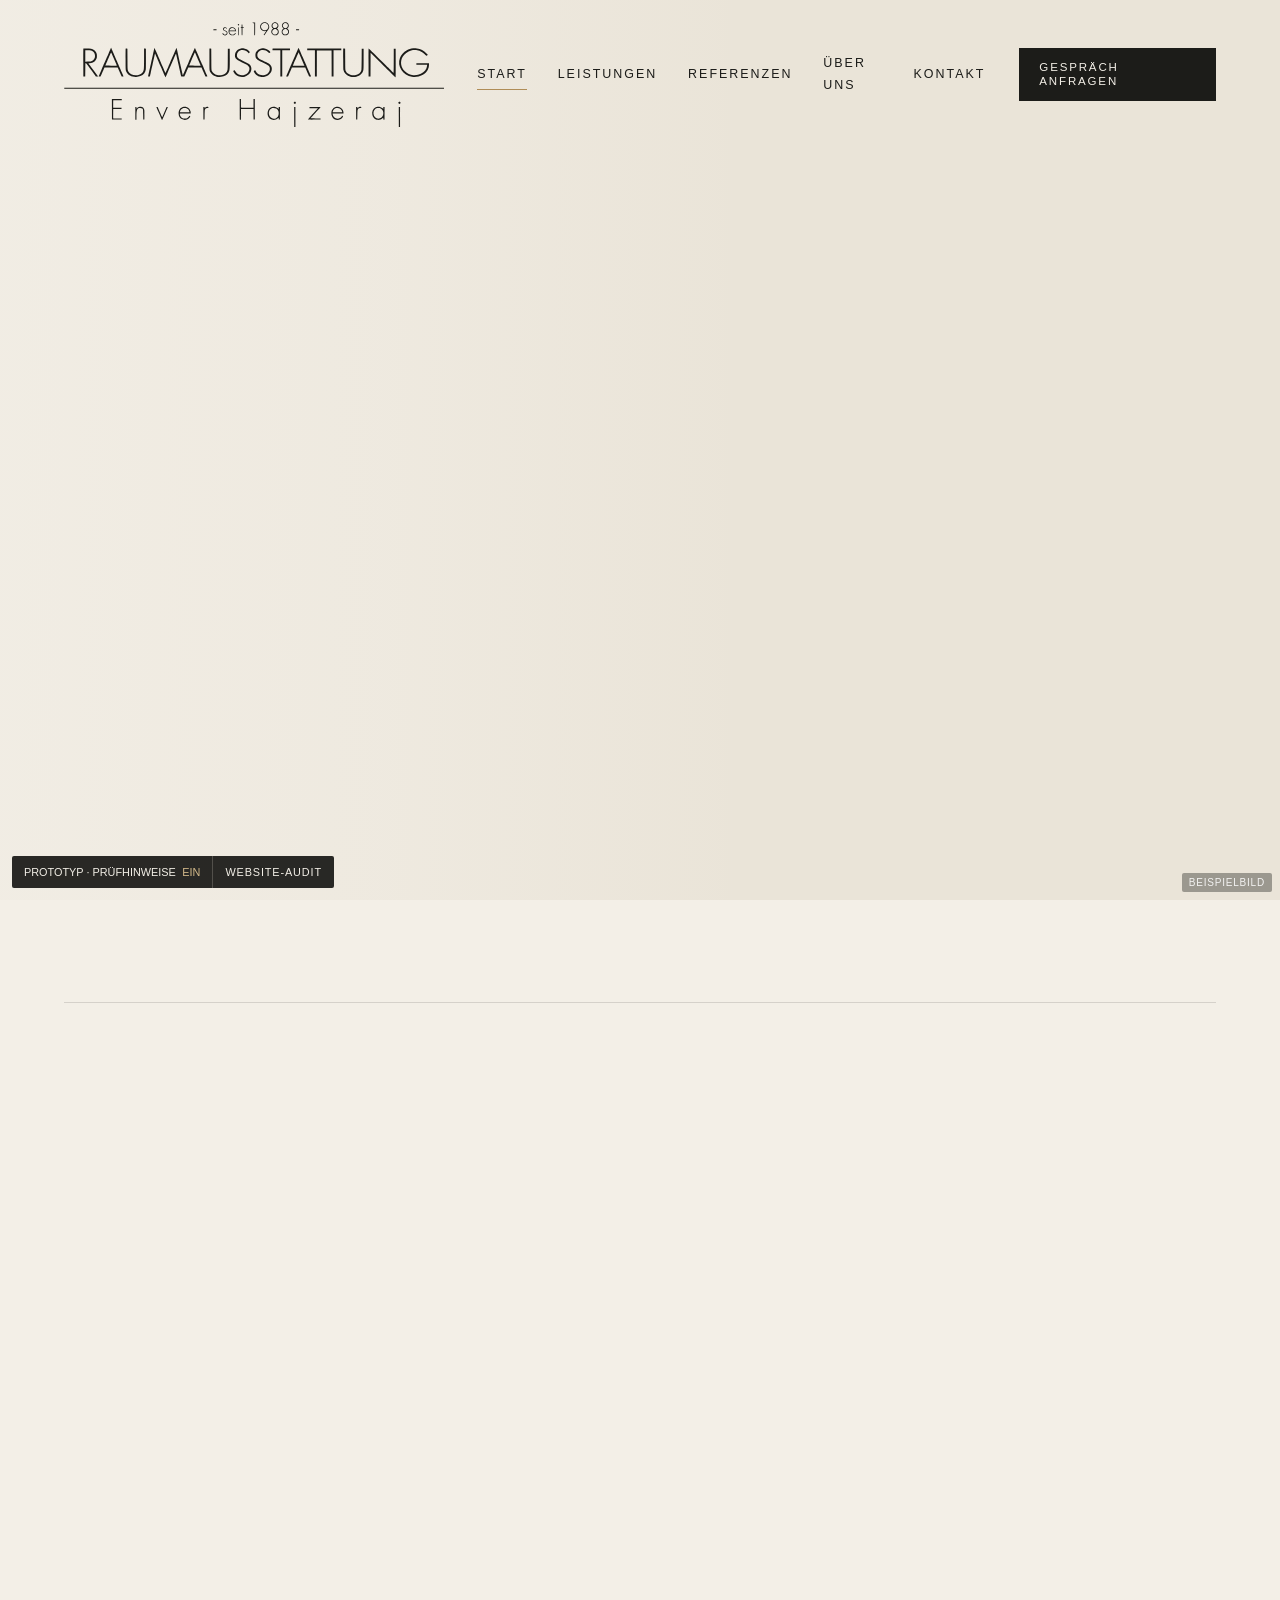
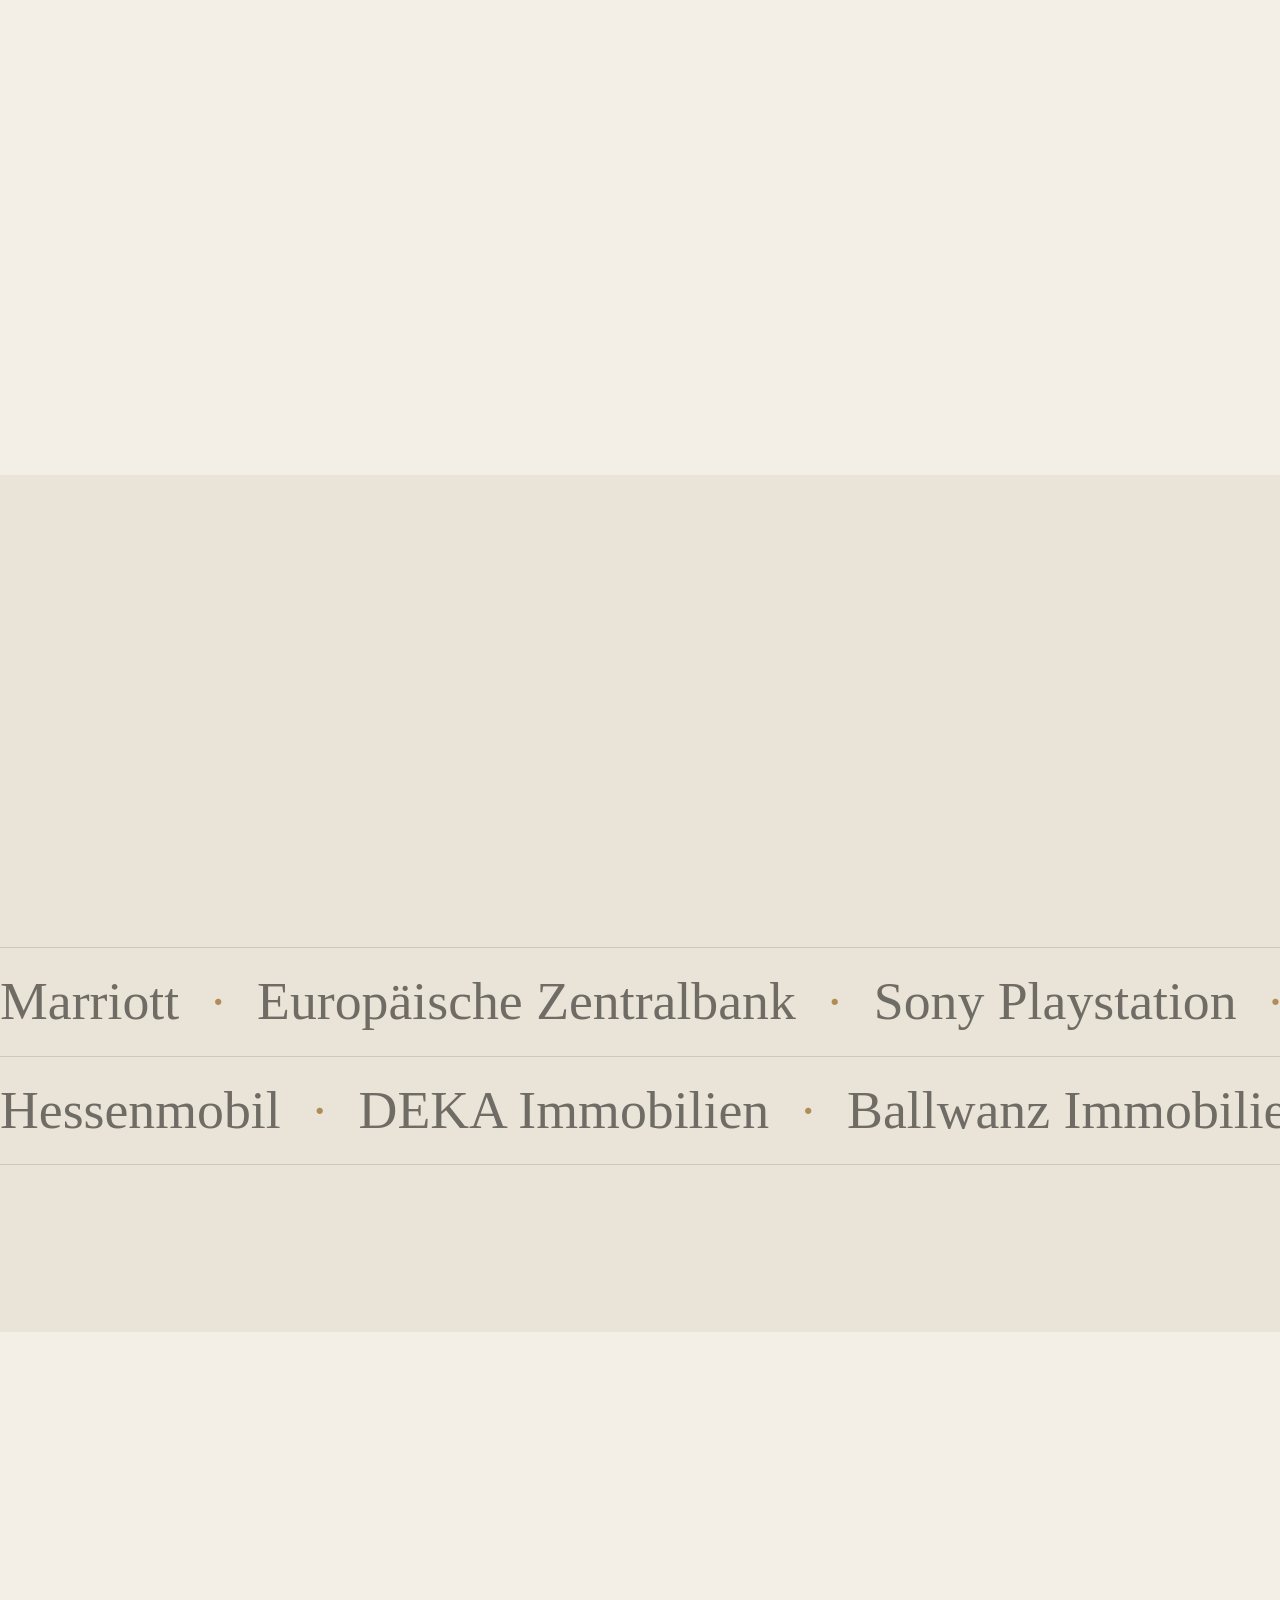
==== commit e89c6b08: "Kundennamen von Enver freigegeben, Prüfhinweis entfernt Co-Authored-By: Claude Opus 5.5 <noreply@ant" ====
--- a/index.html
+++ b/index.html
@@ -231,7 +231,7 @@
   <!-- Kunden -->
   <section class="section section--alt clients" aria-labelledby="kunden-title">
     <div class="container section-head">
-      <p class="eyebrow reveal">Vertrauen <span class="todo" title="Freigabe der Namensnennung durch den Inhaber bestätigen lassen.">prüfen</span></p>
+      <p class="eyebrow reveal">Vertrauen</p>
       <h2 class="h2 reveal" id="kunden-title" style="--delay:.08s;max-width:18ch">Auftraggeber, mit denen wir gearbeitet haben.</h2>
     </div>
     <div class="marquee" style="--speed:80s">
--- a/assets/css/style.css
+++ b/assets/css/style.css
@@ -0,0 +1,377 @@
+/* ==========================================================================
+   Raumausstattung Enver Hajzeraj – Designsystem "Quiet Luxury"
+   Seitenspezifisches CSS: assets/css/page-<name>.css (nach style.css laden)
+   ========================================================================== */
+
+/* ---------- Fonts (lokal, woff2) ---------- */
+@font-face{font-family:"Jost";font-style:normal;font-weight:300;font-display:swap;src:url("../fonts/jost-latin-300-normal.woff2") format("woff2");unicode-range:U+0000-00FF,U+0131,U+0152-0153,U+02BB-02BC,U+02C6,U+02DA,U+02DC,U+0304,U+0308,U+0329,U+2000-206F,U+20AC,U+2122,U+2191,U+2193,U+2212,U+2215,U+FEFF,U+FFFD}
+@font-face{font-family:"Jost";font-style:normal;font-weight:300;font-display:swap;src:url("../fonts/jost-latin-ext-300-normal.woff2") format("woff2");unicode-range:U+0100-02BA,U+02BD-02C5,U+02C7-02CC,U+02CE-02D7,U+02DD-02FF,U+0304,U+0308,U+0329,U+1D00-1DBF,U+1E00-1E9F,U+1EF2-1EFF,U+2020,U+20A0-20AB,U+20AD-20C0,U+2113,U+2C60-2C7F,U+A720-A7FF}
+@font-face{font-family:"Jost";font-style:normal;font-weight:400;font-display:swap;src:url("../fonts/jost-latin-400-normal.woff2") format("woff2");unicode-range:U+0000-00FF,U+0131,U+0152-0153,U+02BB-02BC,U+02C6,U+02DA,U+02DC,U+0304,U+0308,U+0329,U+2000-206F,U+20AC,U+2122,U+2191,U+2193,U+2212,U+2215,U+FEFF,U+FFFD}
+@font-face{font-family:"Jost";font-style:normal;font-weight:400;font-display:swap;src:url("../fonts/jost-latin-ext-400-normal.woff2") format("woff2");unicode-range:U+0100-02BA,U+02BD-02C5,U+02C7-02CC,U+02CE-02D7,U+02DD-02FF,U+0304,U+0308,U+0329,U+1D00-1DBF,U+1E00-1E9F,U+1EF2-1EFF,U+2020,U+20A0-20AB,U+20AD-20C0,U+2113,U+2C60-2C7F,U+A720-A7FF}
+@font-face{font-family:"Jost";font-style:normal;font-weight:500;font-display:swap;src:url("../fonts/jost-latin-500-normal.woff2") format("woff2");unicode-range:U+0000-00FF,U+0131,U+0152-0153,U+02BB-02BC,U+02C6,U+02DA,U+02DC,U+0304,U+0308,U+0329,U+2000-206F,U+20AC,U+2122,U+2191,U+2193,U+2212,U+2215,U+FEFF,U+FFFD}
+@font-face{font-family:"Jost";font-style:normal;font-weight:500;font-display:swap;src:url("../fonts/jost-latin-ext-500-normal.woff2") format("woff2");unicode-range:U+0100-02BA,U+02BD-02C5,U+02C7-02CC,U+02CE-02D7,U+02DD-02FF,U+0304,U+0308,U+0329,U+1D00-1DBF,U+1E00-1E9F,U+1EF2-1EFF,U+2020,U+20A0-20AB,U+20AD-20C0,U+2113,U+2C60-2C7F,U+A720-A7FF}
+
+@font-face{font-family:"Cormorant Garamond";font-style:normal;font-weight:300;font-display:swap;src:url("../fonts/cormorant-garamond-latin-300-normal.woff2") format("woff2");unicode-range:U+0000-00FF,U+0131,U+0152-0153,U+02BB-02BC,U+02C6,U+02DA,U+02DC,U+0304,U+0308,U+0329,U+2000-206F,U+20AC,U+2122,U+2191,U+2193,U+2212,U+2215,U+FEFF,U+FFFD}
+@font-face{font-family:"Cormorant Garamond";font-style:normal;font-weight:300;font-display:swap;src:url("../fonts/cormorant-garamond-latin-ext-300-normal.woff2") format("woff2");unicode-range:U+0100-02BA,U+02BD-02C5,U+02C7-02CC,U+02CE-02D7,U+02DD-02FF,U+0304,U+0308,U+0329,U+1D00-1DBF,U+1E00-1E9F,U+1EF2-1EFF,U+2020,U+20A0-20AB,U+20AD-20C0,U+2113,U+2C60-2C7F,U+A720-A7FF}
+@font-face{font-family:"Cormorant Garamond";font-style:normal;font-weight:400;font-display:swap;src:url("../fonts/cormorant-garamond-latin-400-normal.woff2") format("woff2");unicode-range:U+0000-00FF,U+0131,U+0152-0153,U+02BB-02BC,U+02C6,U+02DA,U+02DC,U+0304,U+0308,U+0329,U+2000-206F,U+20AC,U+2122,U+2191,U+2193,U+2212,U+2215,U+FEFF,U+FFFD}
+@font-face{font-family:"Cormorant Garamond";font-style:normal;font-weight:400;font-display:swap;src:url("../fonts/cormorant-garamond-latin-ext-400-normal.woff2") format("woff2");unicode-range:U+0100-02BA,U+02BD-02C5,U+02C7-02CC,U+02CE-02D7,U+02DD-02FF,U+0304,U+0308,U+0329,U+1D00-1DBF,U+1E00-1E9F,U+1EF2-1EFF,U+2020,U+20A0-20AB,U+20AD-20C0,U+2113,U+2C60-2C7F,U+A720-A7FF}
+@font-face{font-family:"Cormorant Garamond";font-style:normal;font-weight:500;font-display:swap;src:url("../fonts/cormorant-garamond-latin-500-normal.woff2") format("woff2");unicode-range:U+0000-00FF,U+0131,U+0152-0153,U+02BB-02BC,U+02C6,U+02DA,U+02DC,U+0304,U+0308,U+0329,U+2000-206F,U+20AC,U+2122,U+2191,U+2193,U+2212,U+2215,U+FEFF,U+FFFD}
+@font-face{font-family:"Cormorant Garamond";font-style:normal;font-weight:500;font-display:swap;src:url("../fonts/cormorant-garamond-latin-ext-500-normal.woff2") format("woff2");unicode-range:U+0100-02BA,U+02BD-02C5,U+02C7-02CC,U+02CE-02D7,U+02DD-02FF,U+0304,U+0308,U+0329,U+1D00-1DBF,U+1E00-1E9F,U+1EF2-1EFF,U+2020,U+20A0-20AB,U+20AD-20C0,U+2113,U+2C60-2C7F,U+A720-A7FF}
+@font-face{font-family:"Cormorant Garamond";font-style:italic;font-weight:300;font-display:swap;src:url("../fonts/cormorant-garamond-latin-300-italic.woff2") format("woff2");unicode-range:U+0000-00FF,U+0131,U+0152-0153,U+02BB-02BC,U+02C6,U+02DA,U+02DC,U+0304,U+0308,U+0329,U+2000-206F,U+20AC,U+2122,U+2191,U+2193,U+2212,U+2215,U+FEFF,U+FFFD}
+@font-face{font-family:"Cormorant Garamond";font-style:italic;font-weight:300;font-display:swap;src:url("../fonts/cormorant-garamond-latin-ext-300-italic.woff2") format("woff2");unicode-range:U+0100-02BA,U+02BD-02C5,U+02C7-02CC,U+02CE-02D7,U+02DD-02FF,U+0304,U+0308,U+0329,U+1D00-1DBF,U+1E00-1E9F,U+1EF2-1EFF,U+2020,U+20A0-20AB,U+20AD-20C0,U+2113,U+2C60-2C7F,U+A720-A7FF}
+@font-face{font-family:"Cormorant Garamond";font-style:italic;font-weight:400;font-display:swap;src:url("../fonts/cormorant-garamond-latin-400-italic.woff2") format("woff2");unicode-range:U+0000-00FF,U+0131,U+0152-0153,U+02BB-02BC,U+02C6,U+02DA,U+02DC,U+0304,U+0308,U+0329,U+2000-206F,U+20AC,U+2122,U+2191,U+2193,U+2212,U+2215,U+FEFF,U+FFFD}
+@font-face{font-family:"Cormorant Garamond";font-style:italic;font-weight:400;font-display:swap;src:url("../fonts/cormorant-garamond-latin-ext-400-italic.woff2") format("woff2");unicode-range:U+0100-02BA,U+02BD-02C5,U+02C7-02CC,U+02CE-02D7,U+02DD-02FF,U+0304,U+0308,U+0329,U+1D00-1DBF,U+1E00-1E9F,U+1EF2-1EFF,U+2020,U+20A0-20AB,U+20AD-20C0,U+2113,U+2C60-2C7F,U+A720-A7FF}
+@font-face{font-family:"Cormorant Garamond";font-style:italic;font-weight:500;font-display:swap;src:url("../fonts/cormorant-garamond-latin-500-italic.woff2") format("woff2");unicode-range:U+0000-00FF,U+0131,U+0152-0153,U+02BB-02BC,U+02C6,U+02DA,U+02DC,U+0304,U+0308,U+0329,U+2000-206F,U+20AC,U+2122,U+2191,U+2193,U+2212,U+2215,U+FEFF,U+FFFD}
+@font-face{font-family:"Cormorant Garamond";font-style:italic;font-weight:500;font-display:swap;src:url("../fonts/cormorant-garamond-latin-ext-500-italic.woff2") format("woff2");unicode-range:U+0100-02BA,U+02BD-02C5,U+02C7-02CC,U+02CE-02D7,U+02DD-02FF,U+0304,U+0308,U+0329,U+1D00-1DBF,U+1E00-1E9F,U+1EF2-1EFF,U+2020,U+20A0-20AB,U+20AD-20C0,U+2113,U+2C60-2C7F,U+A720-A7FF}
+
+/* ---------- Tokens ---------- */
+:root{
+  --paper:#F3EFE7; --paper-2:#EAE4D8; --paper-3:#E1D9C9;
+  --ink:#1C1C19; --ink-soft:#55534B;
+  --moss:#667042; --moss-deep:#40472A;
+  --ochre:#B08D57; --ochre-light:#D3B98A;
+  --line:rgba(28,28,25,.14); --line-light:rgba(243,239,231,.2);
+  --error:#8E2F23;
+
+  --font-display:"Cormorant Garamond","Cormorant",Georgia,"Times New Roman",serif;
+  --font-ui:"Jost","Helvetica Neue",Arial,sans-serif;
+
+  --container:1440px;
+  --gutter:clamp(20px,5vw,72px);
+  --col-gap:clamp(16px,2vw,32px);
+  --section:clamp(96px,13vw,200px);
+  --section-sm:clamp(64px,8vw,120px);
+  --header-h:150px;
+  --header-h-compact:88px;
+  --ease:cubic-bezier(.2,.7,.1,1);
+  --radius:2px;
+  --nav-bp:1040px; /* nur Referenz – Media Queries unten nutzen 1040px */
+}
+@media (max-width:1039px){:root{--header-h:78px;--header-h-compact:78px}}
+
+/* ---------- Reset ---------- */
+*,*::before,*::after{box-sizing:border-box}
+html{-webkit-text-size-adjust:100%;text-size-adjust:100%;scroll-behavior:smooth}
+[id]{scroll-margin-top:calc(var(--header-h-compact) + 24px)}
+[hidden]{display:none !important}
+body{margin:0;background:var(--paper);color:var(--ink);font-family:var(--font-ui);font-weight:400;font-size:1.0625rem;line-height:1.7;-webkit-font-smoothing:antialiased;-moz-osx-font-smoothing:grayscale;text-rendering:optimizeLegibility;overflow-x:hidden}
+h1,h2,h3,h4,p,figure,blockquote,ul,ol,dl,dd{margin:0}
+ul,ol{padding:0;list-style:none}
+img,svg,picture,video{display:block;max-width:100%}
+img{height:auto}
+a{color:inherit;text-decoration:none}
+button,input,textarea,select{font:inherit;color:inherit}
+button{background:none;border:0;padding:0;cursor:pointer}
+address{font-style:normal}
+::selection{background:var(--moss);color:var(--paper)}
+html.menu-open{overflow:hidden}
+
+/* ---------- Fokus & Skip-Link ---------- */
+:focus-visible{outline:2px solid var(--moss);outline-offset:4px;border-radius:var(--radius)}
+.section--dark :focus-visible,.site-footer :focus-visible,.mobile-menu :focus-visible{outline-color:var(--ochre-light)}
+.skip-link{position:fixed;left:16px;top:-80px;z-index:300;background:var(--ink);color:var(--paper);padding:.9em 1.4em;font-size:.8rem;letter-spacing:.14em;text-transform:uppercase;transition:top .2s}
+.skip-link:focus{top:16px}
+.sr-only{position:absolute;width:1px;height:1px;margin:-1px;padding:0;overflow:hidden;clip:rect(0 0 0 0);white-space:nowrap;border:0}
+
+/* ---------- Typografie ---------- */
+.display,.h1,.h2,.h3{font-family:var(--font-display);font-weight:300;color:var(--ink);letter-spacing:-.01em}
+.display{font-size:clamp(3rem,7vw,7.5rem);line-height:.97}
+.h1{font-size:clamp(2.9rem,6.2vw,6.25rem);line-height:.98}
+.h2{font-size:clamp(2.2rem,4.2vw,4.25rem);line-height:1.05}
+.h3{font-size:clamp(1.6rem,2.2vw,2.1rem);line-height:1.15;font-weight:400;letter-spacing:0}
+.display em,.h1 em,.h2 em,.h3 em{font-style:italic;font-weight:300}
+.text,.section p{max-width:62ch}
+.section p,.text{color:var(--ink-soft)}
+.text p+p,.stack>*+*{margin-top:1.2em}
+.lead{font-size:clamp(1.15rem,1.7vw,1.375rem);font-weight:300;line-height:1.6;color:var(--ink-soft);max-width:52ch}
+.small{font-size:.875rem;line-height:1.6}
+.eyebrow{display:inline-flex;align-items:center;gap:1rem;font-family:var(--font-ui);font-weight:500;font-size:.75rem;line-height:1.4;letter-spacing:.22em;text-transform:uppercase;color:var(--moss)}
+.eyebrow::before{content:"";width:32px;height:1px;background:currentColor;flex:none}
+.section--alt .eyebrow{color:var(--moss-deep)}
+.section--dark .eyebrow,.cta .eyebrow{color:var(--ochre-light)}
+.eyebrow+.h1,.eyebrow+.h2,.eyebrow+.display{margin-top:clamp(20px,2.4vw,32px)}
+.eyebrow--plain::before{display:none}
+
+/* Zeilenweise Headline-Einblendung */
+.lines .line{display:block;overflow:hidden;padding:.06em 0 .12em;margin:-.06em 0 -.12em}
+.lines .line>span{display:block}
+html.js .lines .line>span{transform:translateY(108%);transition:transform 1.2s var(--ease);transition-delay:calc(var(--delay,0s) + var(--i,0)*.12s)}
+html.js .lines.is-visible .line>span{transform:none}
+
+/* ---------- Layout ---------- */
+.container{width:100%;max-width:var(--container);margin-inline:auto;padding-inline:var(--gutter)}
+.section{padding-block:var(--section);position:relative}
+.section--sm{padding-block:var(--section-sm)}
+.section--alt{background:var(--paper-2)}
+.section--dark{background:var(--moss-deep);color:var(--paper)}
+.section--ink{background:var(--ink);color:var(--paper)}
+.section--dark .h1,.section--dark .h2,.section--dark .h3,.section--ink .h1,.section--ink .h2,.section--ink .h3{color:var(--paper)}
+.section--dark p,.section--ink p,.section--dark .lead,.section--ink .lead{color:rgba(243,239,231,.8)}
+.rule{border:0;border-top:1px solid var(--line);margin:0}
+.section--dark .rule{border-color:var(--line-light)}
+.border-top{border-top:1px solid var(--line)}
+
+.grid{display:grid;grid-template-columns:repeat(12,minmax(0,1fr));column-gap:var(--col-gap);row-gap:clamp(40px,5vw,72px)}
+.grid>*{grid-column:1/-1;min-width:0}
+@media (min-width:900px){
+  .grid>[class*="col-"]{grid-column:auto}
+  .grid>.col-2{grid-column-end:span 2}.grid>.col-3{grid-column-end:span 3}.grid>.col-4{grid-column-end:span 4}.grid>.col-5{grid-column-end:span 5}.grid>.col-6{grid-column-end:span 6}.grid>.col-7{grid-column-end:span 7}.grid>.col-8{grid-column-end:span 8}.grid>.col-9{grid-column-end:span 9}.grid>.col-10{grid-column-end:span 10}.grid>.col-12{grid-column-end:span 12}
+  .grid>.start-1{grid-column-start:1}.grid>.start-2{grid-column-start:2}.grid>.start-3{grid-column-start:3}.grid>.start-4{grid-column-start:4}.grid>.start-5{grid-column-start:5}.grid>.start-6{grid-column-start:6}.grid>.start-7{grid-column-start:7}.grid>.start-8{grid-column-start:8}.grid>.start-9{grid-column-start:9}.grid>.start-10{grid-column-start:10}
+  .grid>.self-end{align-self:end}.grid>.self-center{align-self:center}
+}
+.section-head{margin-bottom:clamp(48px,6vw,96px)}
+.flow>*+*{margin-top:clamp(28px,3vw,44px)}
+.actions{display:flex;flex-wrap:wrap;align-items:center;gap:20px 36px}
+
+/* ---------- Pfeil (rein CSS, schriftunabhängig) ---------- */
+.arrow{position:relative;display:inline-block;width:1.6em;height:1px;background:currentColor;flex:none;transition:transform .5s var(--ease);vertical-align:middle}
+.arrow::after{content:"";position:absolute;right:0;top:50%;width:.5em;height:.5em;border-top:1px solid currentColor;border-right:1px solid currentColor;transform:translateY(-50%) rotate(45deg);transform-origin:center}
+a:hover>.arrow,button:hover>.arrow,.card:hover .arrow,.ref:hover .arrow{transform:translateX(6px)}
+
+/* ---------- Buttons & Links ---------- */
+.btn{display:inline-flex;align-items:center;justify-content:center;gap:1.1em;font-family:var(--font-ui);font-weight:500;font-size:.78rem;line-height:1.2;letter-spacing:.16em;text-transform:uppercase;padding:1.3em 2.4em;border-radius:0;border:1px solid transparent;cursor:pointer;transition:background-color .5s var(--ease),color .5s var(--ease),border-color .5s var(--ease)}
+.btn--primary{background:var(--ink);color:var(--paper)}
+.btn--primary:hover,.btn--primary:focus-visible{background:var(--moss)}
+.btn--sm{padding:1.05em 1.7em;font-size:.72rem}
+.btn--text{padding:.5em 0;border:0;background:linear-gradient(currentColor,currentColor) left bottom/100% 1px no-repeat;color:var(--ink);padding-bottom:.7em;transition:color .4s,background-size .6s var(--ease)}
+.btn--text:hover,.btn--text:focus-visible{color:var(--moss);background-size:0 1px;background-position:right bottom}
+.btn--text:hover{animation:none}
+.section--dark .btn--primary,.cta .btn--primary{background:var(--paper);color:var(--ink)}
+.section--dark .btn--primary:hover,.section--dark .btn--primary:focus-visible,.cta .btn--primary:hover,.cta .btn--primary:focus-visible{background:var(--ochre-light);color:var(--ink)}
+.section--dark .btn--text,.cta .btn--text{color:var(--paper)}
+.section--dark .btn--text:hover,.cta .btn--text:hover{color:var(--ochre-light)}
+.link{display:inline-flex;align-items:center;gap:.9em;font-weight:500;font-size:.78rem;letter-spacing:.16em;text-transform:uppercase;color:var(--ink);padding-bottom:.55em;background:linear-gradient(var(--line),var(--line)) left bottom/100% 1px no-repeat;position:relative}
+.link::after{content:"";position:absolute;left:0;bottom:0;height:1px;width:100%;background:var(--moss);transform:scaleX(0);transform-origin:left;transition:transform .6s var(--ease)}
+.link:hover::after,.link:focus-visible::after{transform:scaleX(1)}
+.link:hover{color:var(--moss)}
+.section--dark .link{color:var(--paper);background-image:linear-gradient(var(--line-light),var(--line-light))}
+.section--dark .link::after{background:var(--ochre-light)}
+.section--dark .link:hover{color:var(--ochre-light)}
+.text-link{color:var(--ink);background:linear-gradient(var(--ochre),var(--ochre)) left bottom/100% 1px no-repeat;transition:color .3s}
+.text-link:hover{color:var(--moss)}
+
+/* ---------- Header ---------- */
+.site-header{position:fixed;inset:0 0 auto 0;z-index:100;height:var(--header-h);transition:transform .6s var(--ease),height .6s var(--ease),background-color .5s,border-color .5s,backdrop-filter .5s;border-bottom:1px solid transparent}
+.site-header.is-scrolled{height:var(--header-h-compact)}
+.site-header.is-scrolled{background:rgba(243,239,231,.92);-webkit-backdrop-filter:blur(12px);backdrop-filter:blur(12px);border-bottom-color:var(--line)}
+.site-header.is-hidden{transform:translateY(-101%)}
+html.menu-open .site-header{background:transparent;-webkit-backdrop-filter:none;backdrop-filter:none;border-bottom-color:transparent;transform:none}
+.site-header__inner{height:100%;display:flex;align-items:center;gap:clamp(20px,2.6vw,44px)}
+.site-header__logo{display:block;width:clamp(230px,calc(100vw - 860px),380px);color:var(--ink);flex:none;margin-right:auto;transition:width .6s var(--ease)}
+.site-header.is-scrolled .site-header__logo{width:210px}
+@media (max-width:1039px){.site-header__logo,.site-header.is-scrolled .site-header__logo{width:172px}}
+.logo{width:100%;height:auto;fill:currentColor}
+.nav__list{display:flex;align-items:center;gap:clamp(20px,2.4vw,40px)}
+.nav__link{position:relative;display:block;padding:.6em 0;font-weight:400;font-size:.78rem;letter-spacing:.16em;text-transform:uppercase;color:var(--ink)}
+.nav__link::after{content:"";position:absolute;left:0;right:0;bottom:.2em;height:1px;background:var(--ochre);transform:scaleX(0);transform-origin:left;transition:transform .6s var(--ease)}
+.nav__link:hover::after,.nav__link:focus-visible::after,.nav__link[aria-current="page"]::after{transform:scaleX(1)}
+.burger{display:none;position:relative;width:48px;height:48px;margin-right:-10px;color:var(--ink)}
+.burger span{position:absolute;left:12px;right:12px;height:1px;background:currentColor;transition:transform .5s var(--ease),top .5s var(--ease)}
+.burger span:nth-child(1){top:21px}.burger span:nth-child(2){top:27px}
+.burger[aria-expanded="true"] span:nth-child(1){top:24px;transform:rotate(45deg)}
+.burger[aria-expanded="true"] span:nth-child(2){top:24px;transform:rotate(-45deg)}
+@media (max-width:1039px){
+  html.js .nav,html.js .site-header__cta{display:none}
+  html.js .burger{display:block}
+  html:not(.js) .site-header{position:absolute;height:auto;padding:14px 0}
+  html:not(.js) .site-header__inner{flex-wrap:wrap}
+  html:not(.js) .nav{width:100%}
+  html:not(.js) .nav__list{flex-wrap:wrap;gap:4px 24px}
+  html:not(.js) .site-header__cta{display:none}
+}
+
+/* ---------- Mobile-Menü ---------- */
+.mobile-menu{position:fixed;inset:0;z-index:90;background:var(--paper);display:flex;flex-direction:column;justify-content:space-between;padding:calc(var(--header-h) + 24px) var(--gutter) 32px;overflow-y:auto;visibility:hidden;opacity:0;transition:opacity .5s var(--ease),visibility 0s .5s}
+html.menu-open .mobile-menu{visibility:visible;opacity:1;transition:opacity .5s var(--ease),visibility 0s}
+@media (min-width:1040px){.mobile-menu{display:none}}
+.mobile-menu__list{margin-top:clamp(8px,4vh,40px)}
+.mobile-menu__list li{border-bottom:1px solid var(--line)}
+.mobile-menu__list li:first-child{border-top:1px solid var(--line)}
+.mobile-menu__link{display:block;padding:.28em 0;font-family:var(--font-display);font-weight:300;font-size:clamp(2.2rem,9vw,3.2rem);line-height:1.15;color:var(--ink);opacity:0;transform:translateY(16px);transition:opacity .7s var(--ease),transform .7s var(--ease),color .3s}
+.mobile-menu__link[aria-current="page"]{font-style:italic;color:var(--moss)}
+html.menu-open .mobile-menu__link{opacity:1;transform:none}
+html.menu-open .mobile-menu__list li:nth-child(1) .mobile-menu__link{transition-delay:.1s}
+html.menu-open .mobile-menu__list li:nth-child(2) .mobile-menu__link{transition-delay:.16s}
+html.menu-open .mobile-menu__list li:nth-child(3) .mobile-menu__link{transition-delay:.22s}
+html.menu-open .mobile-menu__list li:nth-child(4) .mobile-menu__link{transition-delay:.28s}
+html.menu-open .mobile-menu__list li:nth-child(5) .mobile-menu__link{transition-delay:.34s}
+.mobile-menu__foot{margin-top:32px;display:grid;gap:20px;font-size:.95rem;color:var(--ink-soft)}
+.mobile-menu__foot address a{color:var(--ink)}
+.mobile-menu__foot .btn{justify-self:start}
+
+/* ---------- Hero ---------- */
+.hero{position:relative;min-height:max(680px,100svh);display:flex;align-items:center;overflow:hidden;background:var(--paper-2)}
+.hero__media{position:absolute;inset:0}
+.hero__media img{width:100%;height:100%;object-fit:cover;object-position:62% 50%}
+.hero__media::after{content:"";position:absolute;inset:0;background:linear-gradient(90deg,rgba(243,239,231,.78) 0%,rgba(243,239,231,.5) 30%,rgba(243,239,231,0) 58%)}
+html.js .hero__media img{transform:scale(1.06);transition:transform 2.4s var(--ease)}
+html.js .hero.is-loaded .hero__media img{transform:none}
+.hero__inner{position:relative;width:100%;padding-top:calc(var(--header-h) + 40px);padding-bottom:clamp(64px,9vh,120px)}
+.hero__content{max-width:min(46rem,100%)}
+.hero__content .display{margin-top:clamp(20px,2.6vw,36px)}
+.hero__sub{margin-top:clamp(24px,3vw,40px);max-width:30em;font-size:clamp(1.05rem,1.4vw,1.25rem);font-weight:300;line-height:1.6;color:var(--ink)}
+.hero__actions{margin-top:clamp(32px,4vw,52px)}
+@media (min-width:1040px){
+  .hero__inner{padding-top:calc(var(--header-h) + 12px);padding-bottom:clamp(72px,10vh,120px)}
+  .hero .display{font-size:clamp(3rem,min(7vw,11.5vh),7.5rem)}
+  .hero__sub{margin-top:clamp(20px,min(3vw,3.6vh),40px)}
+  .hero__actions{margin-top:clamp(28px,min(4vw,4.8vh),52px)}
+}
+html.js .hero .fade{opacity:0;transform:translateY(20px);transition:opacity 1.1s var(--ease),transform 1.1s var(--ease);transition-delay:var(--delay,0s)}
+html.js .hero.is-loaded .fade{opacity:1;transform:none}
+@media (max-width:899px){
+  .hero{display:block;min-height:0}
+  .hero__inner{padding-top:calc(var(--header-h) + 36px);padding-bottom:44px}
+  .hero__media{position:relative;inset:auto;aspect-ratio:4/5;max-height:70svh;width:100%}
+  .hero__media::after{display:none}
+  .hero__media img{object-position:66% 50%}
+  .hero{display:flex;flex-direction:column}
+  .hero__inner{order:1}.hero__media{order:2}
+}
+
+/* ---------- Medien / Bilder ---------- */
+.media{position:relative;overflow:hidden;background:var(--paper-3)}
+.media img{width:100%;height:100%;object-fit:cover}
+.ar-1-1{aspect-ratio:1/1}.ar-4-5{aspect-ratio:4/5}.ar-3-4{aspect-ratio:3/4}.ar-3-2{aspect-ratio:3/2}.ar-4-3{aspect-ratio:4/3}.ar-16-10{aspect-ratio:16/10}.ar-16-9{aspect-ratio:16/9}
+/* Kennzeichnung KI-Bilder */
+.img-tag{position:absolute;right:8px;bottom:8px;z-index:2;padding:2px 7px;font-size:.625rem;line-height:1.5;letter-spacing:.08em;text-transform:uppercase;color:rgba(255,255,255,.88);background:rgba(28,28,25,.38);border-radius:var(--radius);pointer-events:none}
+/* Referenzfotos: einheitliches Grading */
+.media--graded img{filter:saturate(.85) contrast(1.03)}
+.media--graded::after{content:"";position:absolute;inset:0;background:rgba(176,141,87,.07);mix-blend-mode:multiply;pointer-events:none}
+/* Bild-Reveal */
+html.js .img-reveal{clip-path:inset(100% 0 0 0);transition:clip-path 1.4s var(--ease);transition-delay:var(--delay,0s)}
+html.js .img-reveal img{transform:scale(1.08);transition:transform 1.8s var(--ease);transition-delay:var(--delay,0s)}
+html.js .img-reveal.is-visible{clip-path:inset(0 0 0 0)}
+html.js .img-reveal.is-visible img{transform:none}
+/* Porträts */
+.portrait img{filter:saturate(.4);transition:filter .8s var(--ease),transform 1.2s var(--ease)}
+.portrait:hover img,.portrait:focus-within img,a.portrait:focus-visible img{filter:saturate(1)}
+/* Full-bleed Band */
+.band{position:relative;height:clamp(300px,46vw,660px);overflow:hidden;background:var(--paper-3)}
+.band img{width:100%;height:100%;object-fit:cover}
+
+/* ---------- Reveal ---------- */
+html.js .reveal{opacity:0;transform:translateY(24px);transition:opacity 1s var(--ease),transform 1s var(--ease);transition-delay:var(--delay,0s)}
+html.js .reveal.is-visible{opacity:1;transform:none}
+
+/* ---------- Kennzahlen ---------- */
+.stats{display:grid;grid-template-columns:repeat(4,minmax(0,1fr));column-gap:var(--col-gap);border-top:1px solid var(--line)}
+.stat{padding:clamp(28px,3.4vw,52px) 0 clamp(28px,3.4vw,52px);display:flex;flex-direction:column;gap:.8rem}
+.stat__value{font-family:var(--font-display);font-weight:300;font-size:clamp(3.4rem,7vw,7rem);line-height:.9;letter-spacing:-.02em;color:var(--ink)}
+.stat__value--text{font-size:clamp(1.7rem,3vw,3rem);line-height:1.05;letter-spacing:-.01em;padding-top:.15em}
+.stat__label{font-size:.75rem;font-weight:500;letter-spacing:.18em;text-transform:uppercase;color:var(--ink-soft)}
+@media (max-width:899px){
+  .stats{grid-template-columns:repeat(2,minmax(0,1fr))}
+  .stat:nth-child(n+3){border-top:1px solid var(--line)}
+}
+
+/* ---------- Karten ---------- */
+.cards{display:grid;grid-template-columns:repeat(4,minmax(0,1fr));gap:clamp(24px,3vw,48px) var(--col-gap)}
+.card{display:flex;flex-direction:column;gap:0}
+.card__media{aspect-ratio:4/5}
+.card__media img{transition:transform 1.6s var(--ease)}
+.card:hover .card__media img{transform:scale(1.04)}
+.card__body{padding-top:22px;display:flex;flex-direction:column;gap:.5rem;flex:1}
+.card__num{font-size:.72rem;font-weight:500;letter-spacing:.2em;color:var(--moss-deep)}
+.card__title{font-family:var(--font-display);font-weight:400;font-size:clamp(1.7rem,2.3vw,2.2rem);line-height:1.1;color:var(--ink)}
+.card__text{color:var(--ink-soft);font-size:1rem;line-height:1.6;max-width:30ch}
+.card__more{margin-top:auto;padding-top:14px;display:inline-flex;align-items:center;gap:.9em;font-size:.72rem;font-weight:500;letter-spacing:.16em;text-transform:uppercase;color:var(--ink)}
+@media (min-width:1100px){.cards .card:nth-child(even){margin-top:clamp(40px,5vw,88px)}.cards .card:nth-child(1){margin-top:0}}
+@media (max-width:1099px){.cards{grid-template-columns:repeat(2,minmax(0,1fr))}}
+@media (max-width:599px){.cards{grid-template-columns:1fr}.card__media{aspect-ratio:1/1}}
+
+/* ---------- Laufband ---------- */
+.marquee{overflow:hidden;border-block:1px solid var(--line)}
+.marquee+.marquee{border-top:0}
+.marquee__track{display:flex;width:max-content;animation:marquee var(--speed,70s) linear infinite}
+.marquee--reverse .marquee__track{animation-direction:reverse}
+.marquee:hover .marquee__track,.marquee:focus-within .marquee__track{animation-play-state:paused}
+.marquee__group{display:flex;align-items:center;flex:none}
+.marquee__item{font-family:var(--font-display);font-weight:300;font-size:clamp(2rem,4.2vw,3.9rem);line-height:1;padding:.5em 0;white-space:nowrap;color:rgba(28,28,25,.6);transition:color .5s}
+.marquee__item:hover{color:var(--ink)}
+.marquee__item::after{content:"·";color:var(--ochre);padding-inline:.6em;font-family:var(--font-display)}
+@keyframes marquee{to{transform:translateX(-50%)}}
+
+/* ---------- Seitenkopf Unterseiten ---------- */
+.page-hero{padding-top:calc(var(--header-h) + clamp(64px,9vw,140px));padding-bottom:clamp(56px,7vw,112px)}
+.page-hero__title{max-width:none}
+.page-hero__intro{margin-top:clamp(28px,3.6vw,56px)}
+@media (min-width:900px){.page-hero__intro{margin-left:calc(100%/12*5)}}
+.page-hero+.section{padding-top:0}
+
+/* ---------- Abschluss-CTA ---------- */
+.cta{background:var(--moss-deep);color:var(--paper);padding-block:var(--section);position:relative;overflow:hidden}
+.cta .h2{color:var(--paper);font-size:clamp(2.6rem,5.6vw,5.75rem);line-height:1.02}
+.cta p{color:rgba(243,239,231,.82);max-width:40ch}
+.cta__body{display:flex;flex-direction:column;gap:clamp(28px,3vw,44px);align-items:flex-start}
+.cta__phone{font-family:var(--font-display);font-size:1.3rem;letter-spacing:0}
+
+/* ---------- Footer ---------- */
+.site-footer{background:var(--ink);color:var(--paper);padding:clamp(72px,9vw,140px) 0 calc(32px + 56px)}
+.site-footer a{color:rgba(243,239,231,.86);transition:color .3s}
+.site-footer a:hover{color:var(--ochre-light)}
+.site-footer__logo{width:clamp(240px,34vw,500px);color:var(--paper)}
+.site-footer__cols{margin-top:clamp(56px,7vw,104px);padding-top:clamp(32px,4vw,56px);border-top:1px solid var(--line-light);display:grid;grid-template-columns:repeat(4,minmax(0,1fr));gap:40px var(--col-gap)}
+.site-footer__title{font-size:.72rem;font-weight:500;letter-spacing:.22em;text-transform:uppercase;color:var(--ochre-light);margin-bottom:1.3rem}
+.site-footer__list{display:grid;gap:.45rem;font-size:1rem;line-height:1.55}
+.site-footer address{font-size:1rem;line-height:1.7;color:rgba(243,239,231,.86)}
+.site-footer__bottom{margin-top:clamp(48px,6vw,88px);padding-top:24px;border-top:1px solid var(--line-light);display:flex;flex-wrap:wrap;justify-content:space-between;gap:8px 32px;font-size:.8rem;letter-spacing:.04em;color:rgba(243,239,231,.7)}
+@media (max-width:899px){.site-footer__cols{grid-template-columns:repeat(2,minmax(0,1fr))}}
+@media (max-width:519px){.site-footer__cols{grid-template-columns:1fr}}
+
+/* ---------- Prüfhinweise (Prototyp) ---------- */
+.todo{display:inline-block;margin-left:.6em;padding:.2em .65em;font-family:var(--font-ui);font-weight:500;font-size:.65rem;line-height:1.5;letter-spacing:.12em;text-transform:uppercase;vertical-align:middle;background:rgba(176,141,87,.2);color:var(--moss-deep);border-radius:var(--radius);cursor:help;white-space:nowrap}
+.section--dark .todo,.cta .todo,.site-footer .todo{background:rgba(211,185,138,.22);color:var(--ochre-light)}
+html.hide-todos .todo{display:none}
+.proto-bar{position:fixed;left:12px;bottom:12px;z-index:80;display:flex;align-items:center;gap:0;font-size:.68rem;line-height:1;letter-spacing:.08em;background:rgba(28,28,25,.94);color:var(--paper);border-radius:var(--radius);overflow:hidden}
+.proto-bar button,.proto-bar a{display:flex;align-items:center;gap:.6em;padding:.95em 1.1em;color:var(--paper);text-transform:uppercase;font-weight:500;white-space:nowrap}
+.proto-bar a{border-left:1px solid var(--line-light)}
+.proto-bar button:hover,.proto-bar a:hover{background:rgba(243,239,231,.1)}
+.proto-bar__state{color:var(--ochre-light)}
+.proto-bar :focus-visible{outline-color:var(--ochre-light);outline-offset:-3px}
+@media (max-width:519px){.proto-bar{font-size:.62rem}.proto-bar button,.proto-bar a{padding:.9em .8em}}
+
+/* ---------- Formulare ---------- */
+.form{display:grid;gap:clamp(24px,3vw,36px)}
+.field{display:flex;flex-direction:column;gap:.5rem}
+.field__label{font-size:.75rem;font-weight:500;letter-spacing:.18em;text-transform:uppercase;color:var(--ink)}
+.field__label .req{color:var(--moss);margin-left:.2em}
+.field__input{width:100%;padding:.8em 0;background:transparent;border:0;border-bottom:1px solid rgba(28,28,25,.4);border-radius:0;font-size:1.0625rem;color:var(--ink);transition:border-color .4s,box-shadow .4s;-webkit-appearance:none;appearance:none}
+.field__input::placeholder{color:#7a776d;opacity:1}
+textarea.field__input{min-height:9.5rem;resize:vertical;line-height:1.6}
+.field__input:hover{border-bottom-color:var(--ink)}
+.field__input:focus{outline:none;border-bottom-color:var(--moss);box-shadow:0 1px 0 var(--moss)}
+.field__input:focus-visible{outline:none}
+.field__error{display:none;font-size:.875rem;color:var(--error)}
+.field--error .field__input,.field__input[aria-invalid="true"]{border-bottom-color:var(--error);box-shadow:0 1px 0 var(--error)}
+.field--error .field__error{display:block}
+.check{display:grid;grid-template-columns:20px 1fr;gap:14px;align-items:start;font-size:.95rem;line-height:1.55;color:var(--ink-soft);cursor:pointer}
+.check input{-webkit-appearance:none;appearance:none;width:20px;height:20px;margin:2px 0 0;border:1px solid rgba(28,28,25,.5);border-radius:var(--radius);background:transparent;display:grid;place-content:center;cursor:pointer;transition:background-color .3s,border-color .3s}
+.check input::after{content:"";width:9px;height:5px;border-left:1.5px solid var(--paper);border-bottom:1.5px solid var(--paper);transform:rotate(-45deg) translate(1px,-1px) scale(0);transition:transform .25s var(--ease)}
+.check input:checked{background:var(--ink);border-color:var(--ink)}
+.check input:checked::after{transform:rotate(-45deg) translate(1px,-1px) scale(1)}
+.check input:focus-visible{outline:2px solid var(--moss);outline-offset:3px}
+.check input[aria-invalid="true"]{border-color:var(--error)}
+.form__note{font-size:.875rem;color:var(--ink-soft)}
+.form__status{padding:1.2em 1.4em;border:1px solid var(--line);background:var(--paper-2);font-size:1rem;color:var(--ink)}
+.form__status--error{border-color:var(--error);color:var(--error)}
+
+/* ---------- Utilities ---------- */
+.mt-0{margin-top:0}.pb-0{padding-bottom:0}.mt-s{margin-top:clamp(20px,2vw,28px)}.mt-m{margin-top:clamp(32px,4vw,56px)}.mt-l{margin-top:clamp(56px,7vw,104px)}
+.text-center{text-align:center}
+.nowrap{white-space:nowrap}
+.no-scroll{overflow:hidden}
+
+/* ---------- Reduced Motion ---------- */
+@media (prefers-reduced-motion:reduce){
+  html{scroll-behavior:auto}
+  *,*::before,*::after{animation:none!important;transition-duration:.01ms!important;transition-delay:0s!important}
+  html.js .reveal,html.js .hero .fade{opacity:1;transform:none}
+  html.js .img-reveal{clip-path:none}
+  html.js .img-reveal img,html.js .hero__media img{transform:none}
+  html.js .lines .line>span{transform:none}
+  .marquee__track{width:auto;flex-wrap:wrap}
+  .marquee__group{flex-wrap:wrap;padding-inline:var(--gutter)}
+  .marquee__group[aria-hidden="true"]{display:none}
+  .mobile-menu__link{opacity:1;transform:none}
+}
